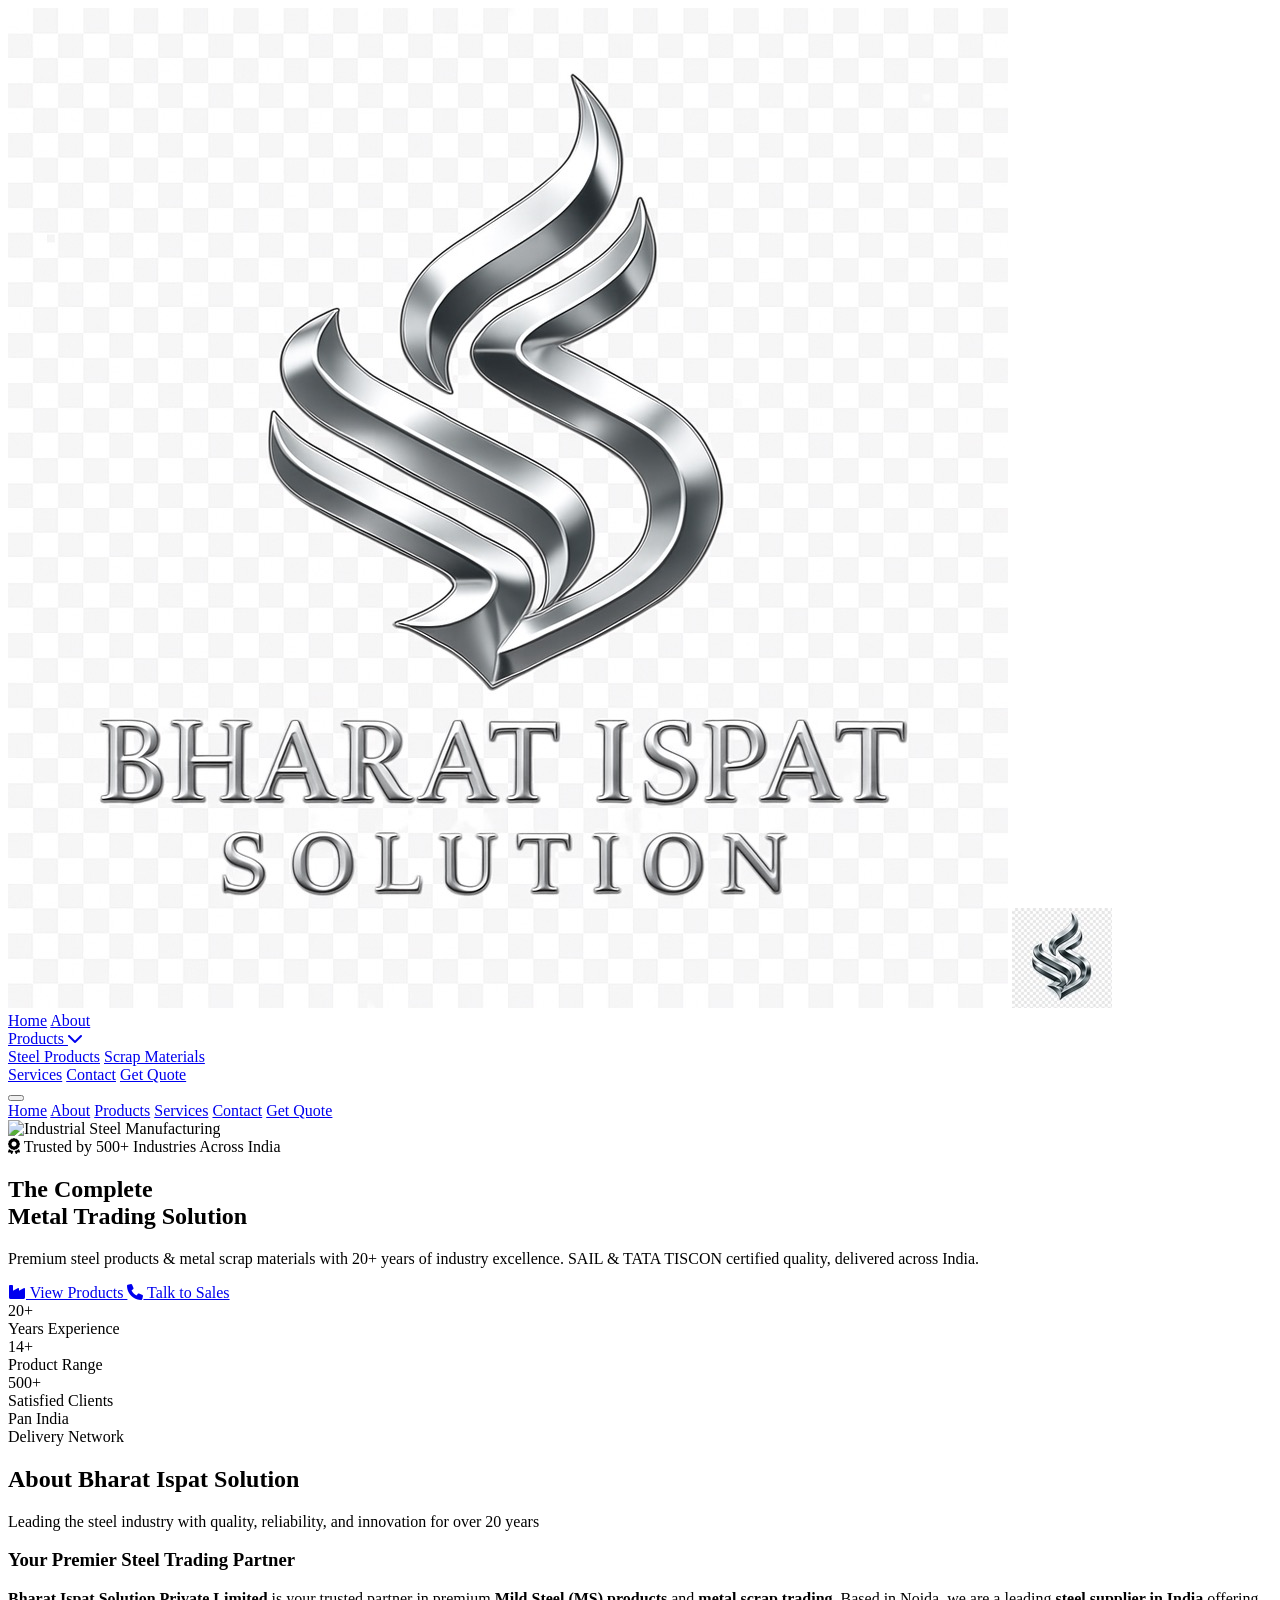
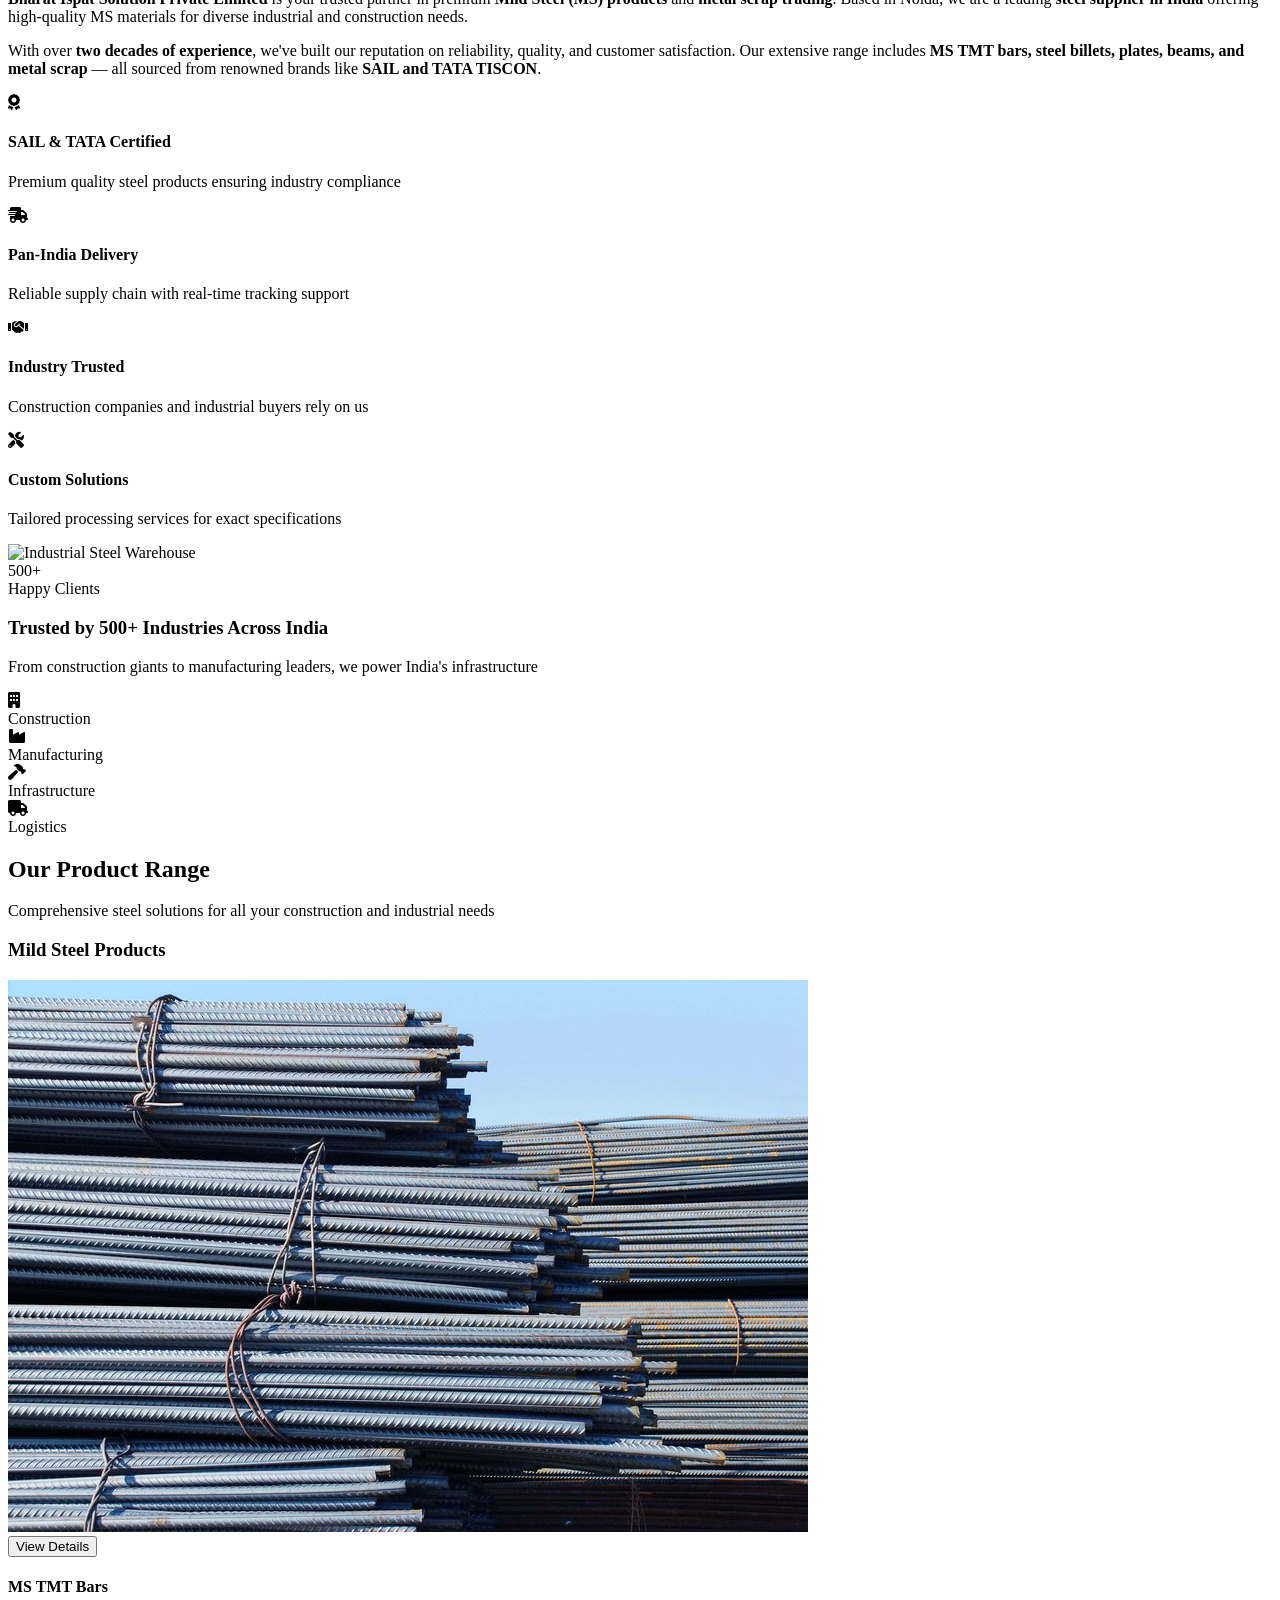
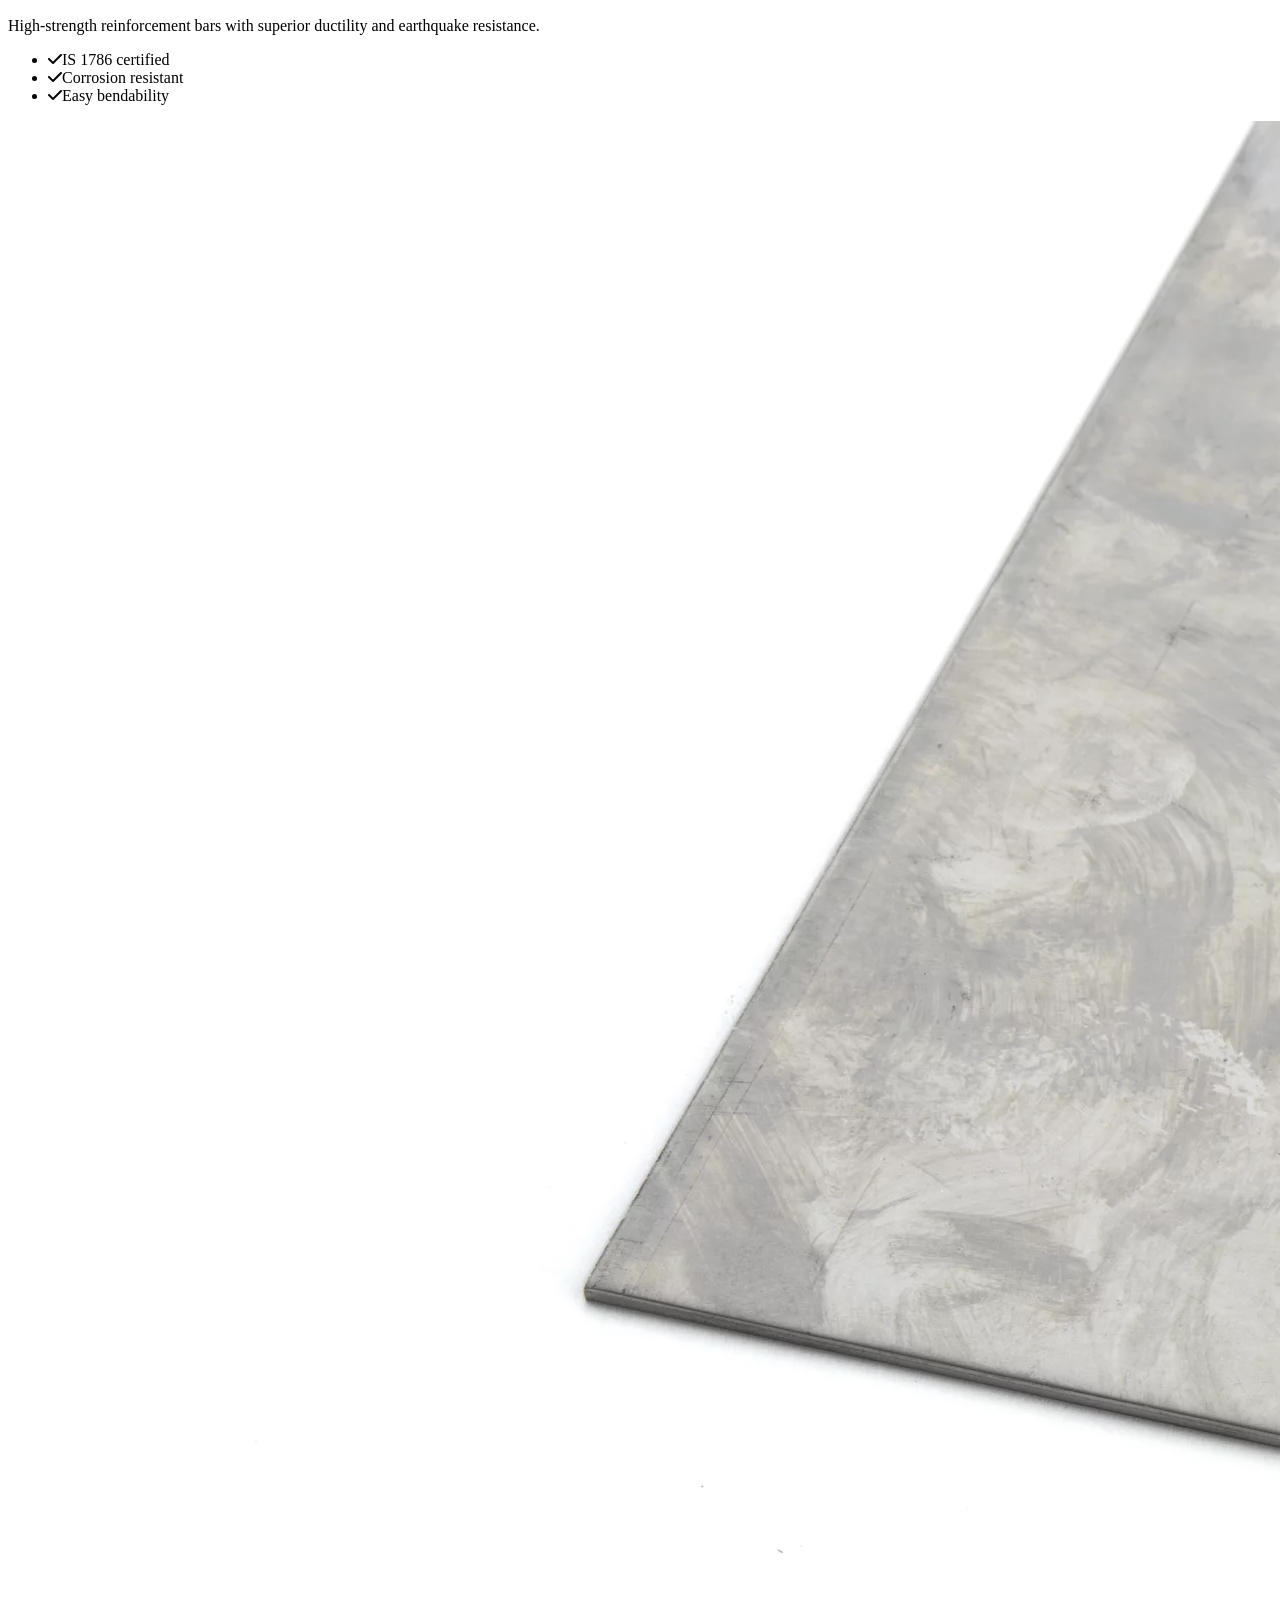
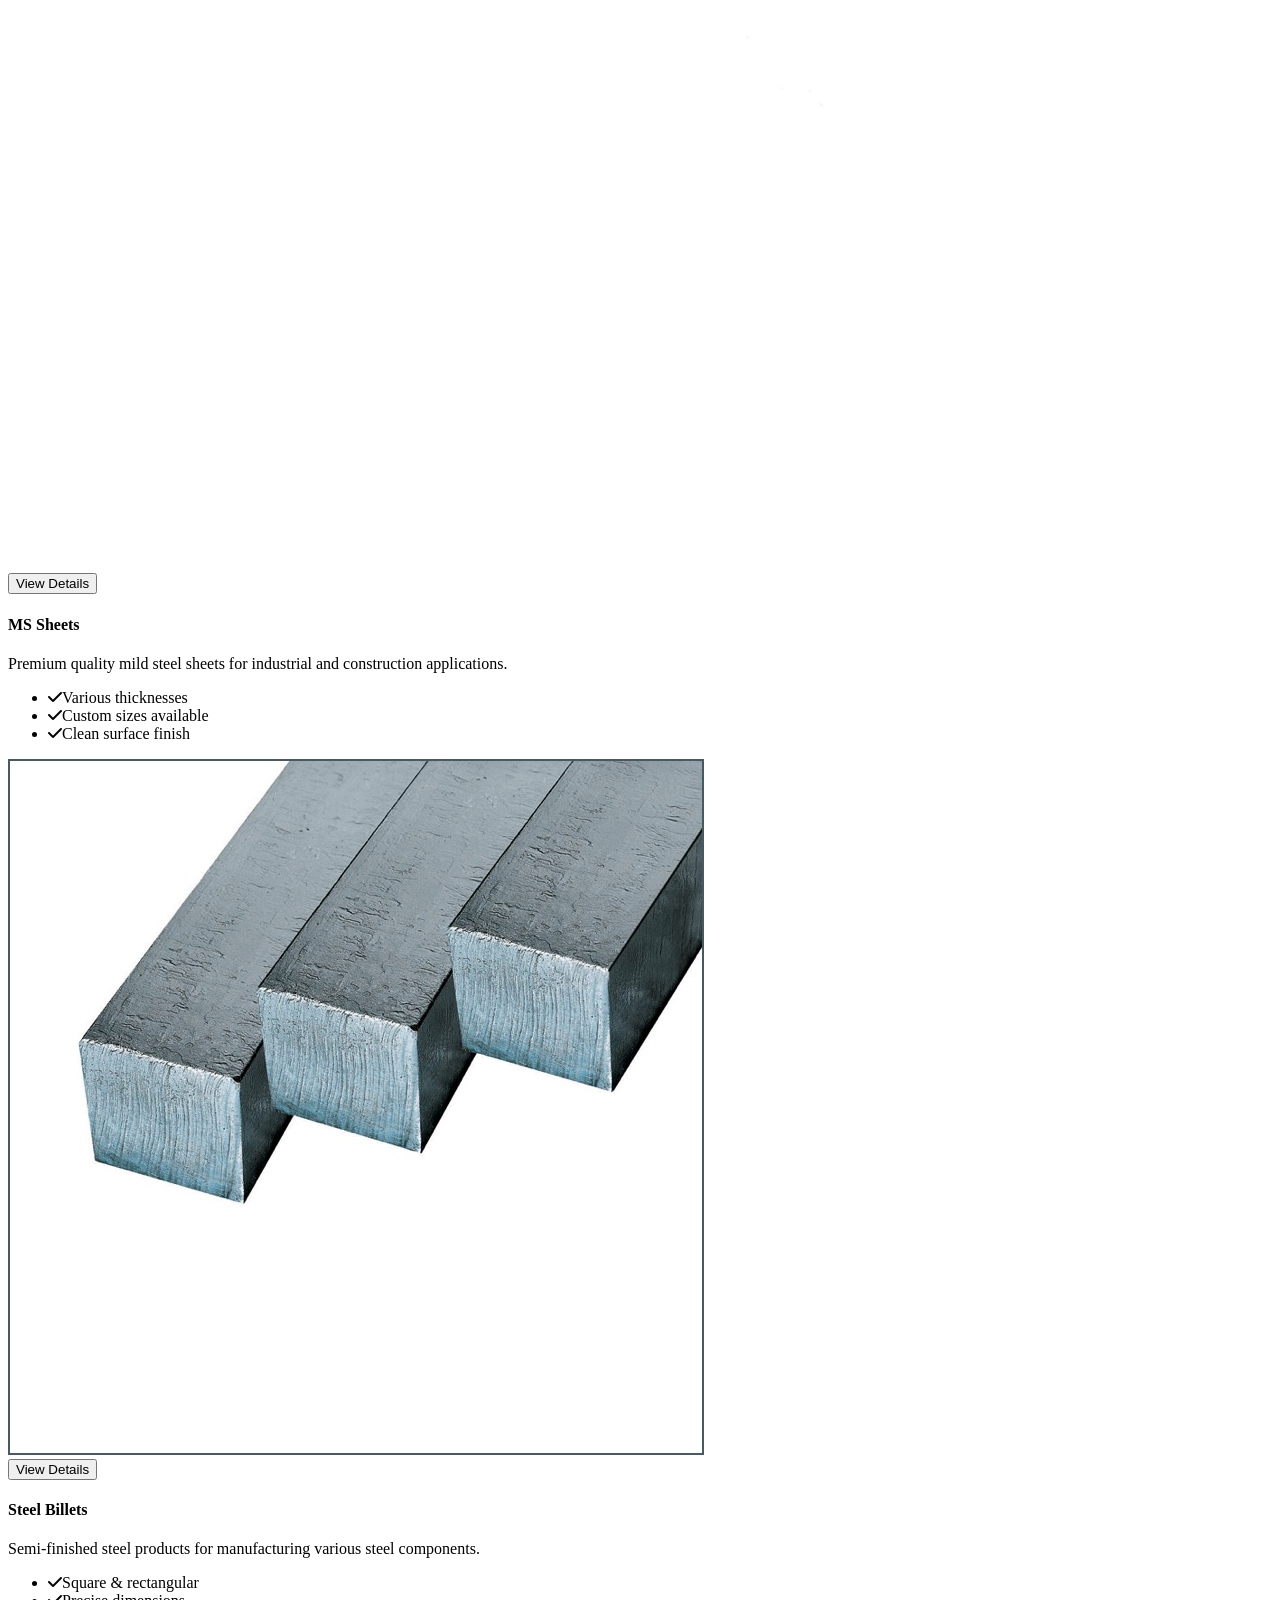
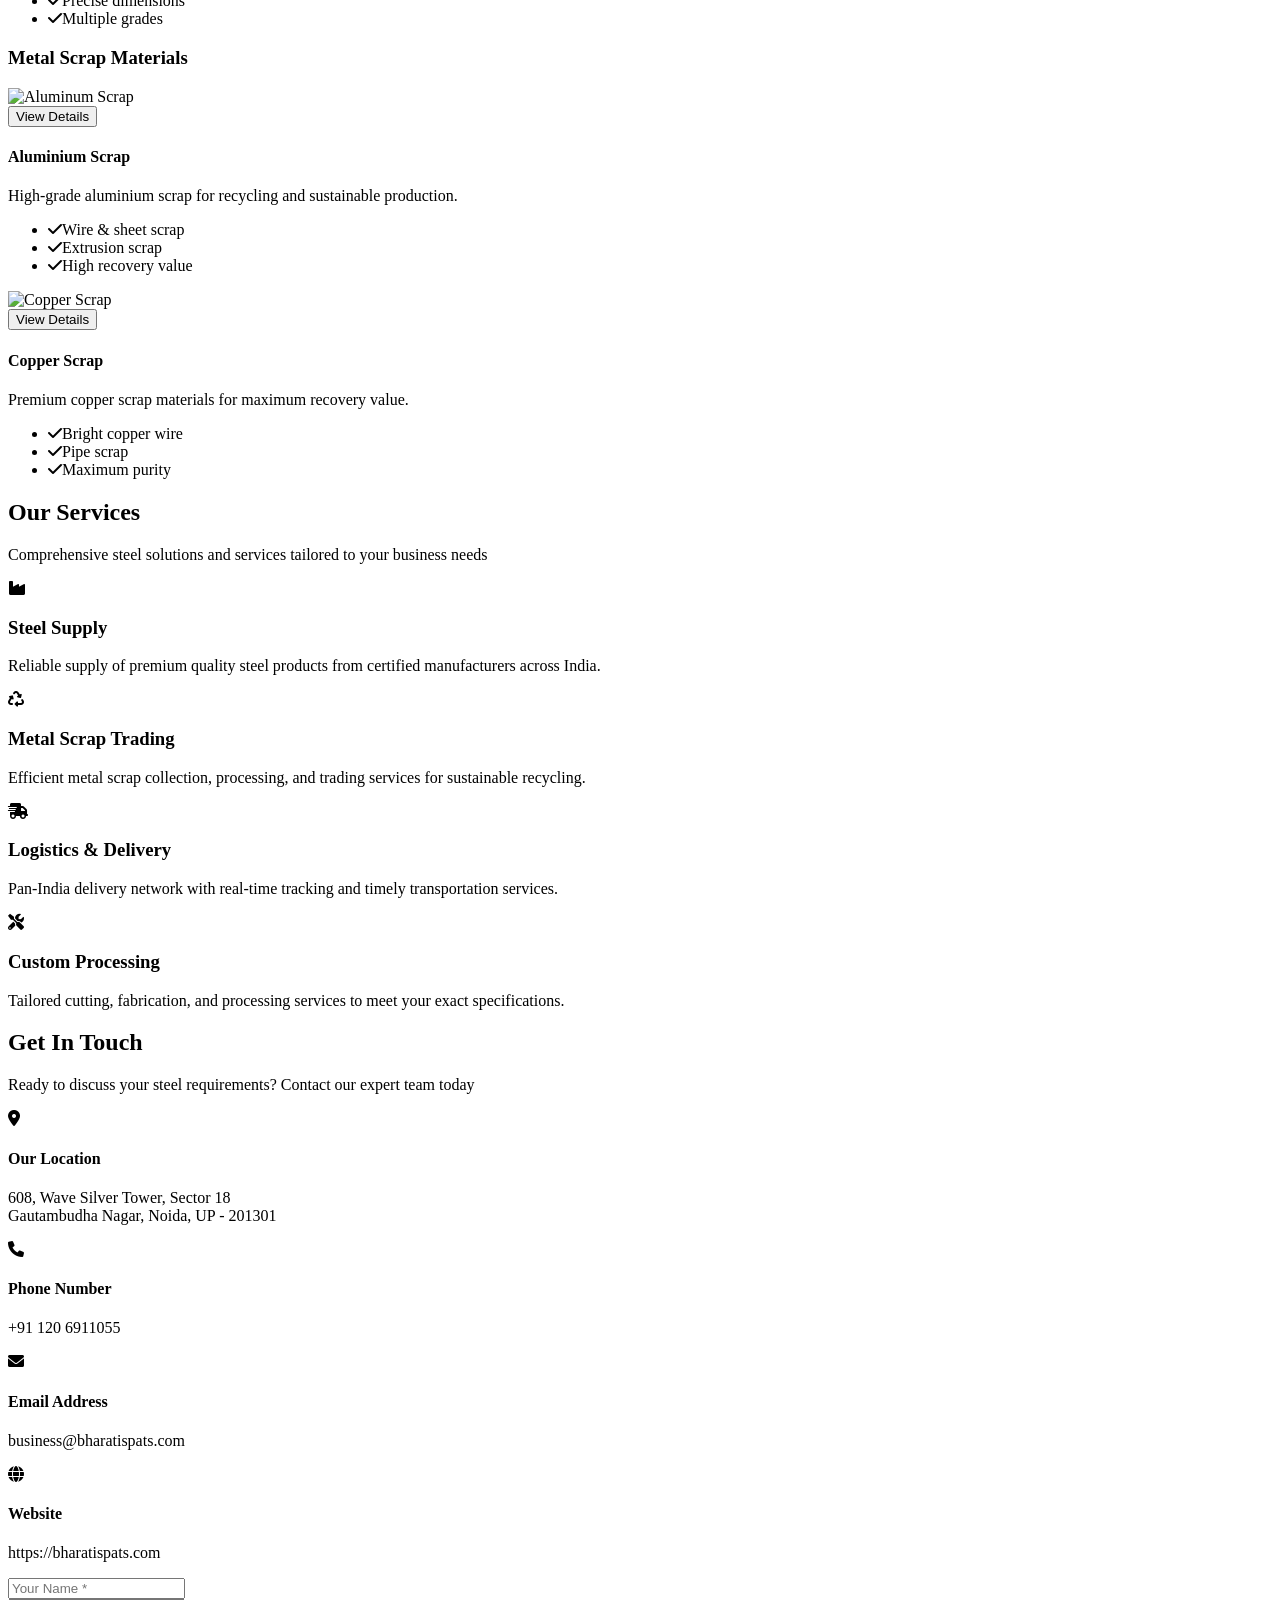
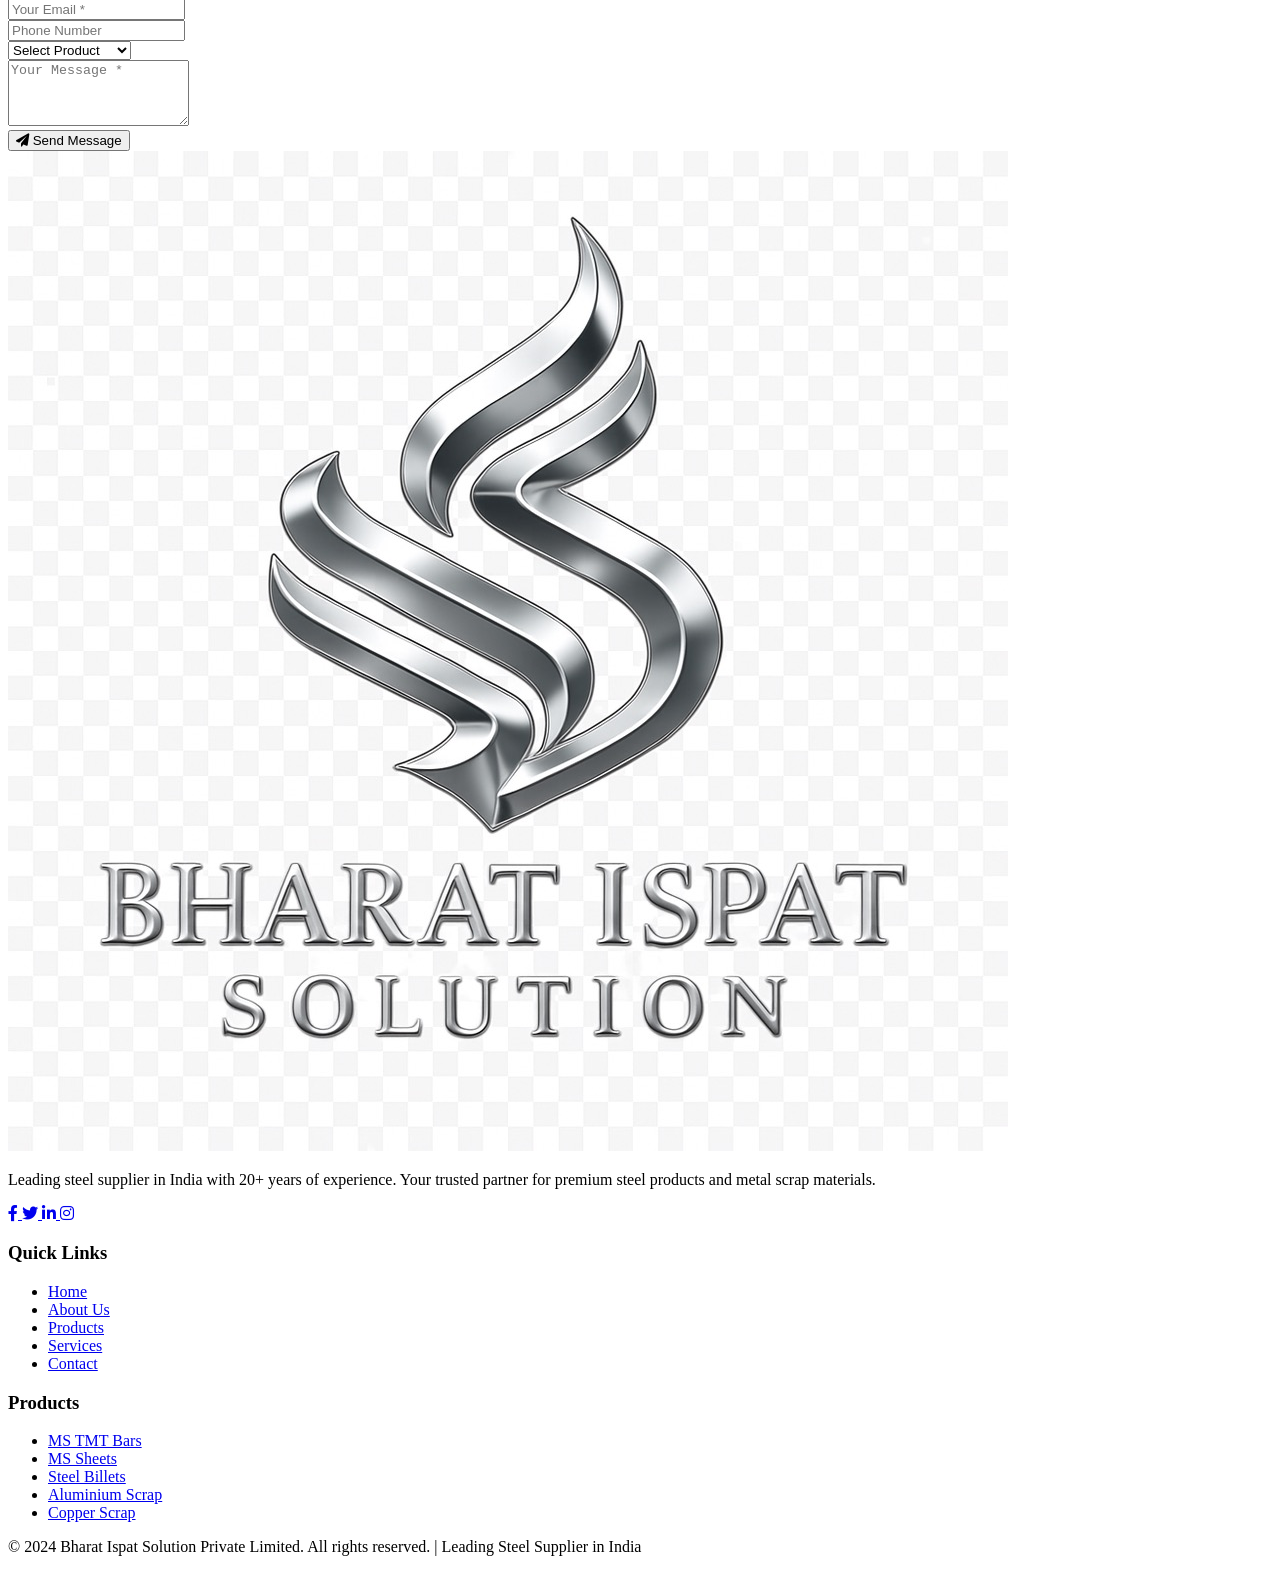
==== index.html @ 9340d1fa "auto-commit for 9eb681d1-05b3-414e-b335-197793b51ef1" ====
<!DOCTYPE html>
<html lang="en">
<head>
    <meta charset="UTF-8">
    <meta name="viewport" content="width=device-width, initial-scale=1.0">
    
    <!-- Primary SEO Meta Tags -->
    <title>Bharat Ispat Solution - Leading Steel Supplier & Scrap Dealer in India | MS TMT Bars, Steel Billets, Aluminium Scrap</title>
    <meta name="title" content="Bharat Ispat Solution - Leading Steel Supplier & Scrap Dealer in India | MS TMT Bars, Steel Billets, Aluminium Scrap">
    <meta name="description" content="Leading steel supplier in India offering MS TMT bars, steel billets, plates, angles, beams, aluminium scrap, copper scrap. 20+ years experience, SAIL & TATA TISCON certified products, pan-India delivery.">
    <meta name="keywords" content="steel supplier India, MS TMT bars, steel billets, steel plates, steel angles, steel beams, MS sheets, MS wire, MS channel, rail steel, MS ingots, MS slabs, aluminium scrap, copper scrap, steel manufacturer, mild steel products, construction steel, industrial steel, steel trading, metal scrap dealer, SAIL steel, TATA TISCON, steel supplier Noida, steel supplier Delhi NCR, steel distributor India">
    <meta name="robots" content="index, follow">
    <meta name="language" content="English">
    <meta name="author" content="Bharat Ispat Solution Private Limited">
    <meta name="revisit-after" content="7 days">
    
    <!-- Open Graph / Facebook -->
    <meta property="og:type" content="website">
    <meta property="og:url" content="https://bharatispats.com/">
    <meta property="og:title" content="Bharat Ispat Solution - Leading Steel Supplier & Scrap Dealer in India">
    <meta property="og:description" content="Leading steel supplier in India offering MS TMT bars, steel billets, plates, angles, beams, aluminium scrap, copper scrap. 20+ years experience, SAIL & TATA TISCON certified products.">
    <meta property="og:image" content="https://bharatispats.com/assets/images/logo-full.jpeg">
    <meta property="og:site_name" content="Bharat Ispat Solution">
    <meta property="og:locale" content="en_IN">
    
    <!-- Twitter -->
    <meta property="twitter:card" content="summary_large_image">
    <meta property="twitter:url" content="https://bharatispats.com/">
    <meta property="twitter:title" content="Bharat Ispat Solution - Leading Steel Supplier & Scrap Dealer in India">
    <meta property="twitter:description" content="Leading steel supplier in India offering MS TMT bars, steel billets, plates, angles, beams, aluminium scrap, copper scrap. 20+ years experience.">
    <meta property="twitter:image" content="https://bharatispats.com/assets/images/logo-full.jpeg">
    
    <!-- Favicon -->
    <link rel="icon" type="image/jpeg" href="assets/images/logo-icon.jpeg">
    <link rel="apple-touch-icon" href="assets/images/logo-icon.jpeg">
    
    <!-- TailwindCSS CDN -->
    <script src="https://cdn.tailwindcss.com"></script>
    <script>
        tailwind.config = {
            theme: {
                extend: {
                    colors: {
                        'steel-blue': '#8B9DC3',
                        'silver-metallic': '#C0C0C0',
                        'slate-gray': '#708090',
                        'deep-blue': '#2C3E50',
                        'copper': '#B87333',
                        'industrial-orange': '#FF6B35'
                    },
                    fontFamily: {
                        'sans': ['Inter', 'system-ui', 'sans-serif'],
                        'heading': ['Poppins', 'system-ui', 'sans-serif']
                    },
                    animation: {
                        'fade-in-up': 'fadeInUp 0.6s ease-out',
                        'slide-in-right': 'slideInRight 0.6s ease-out',
                        'bounce-gentle': 'bounceGentle 2s infinite',
                    },
                    keyframes: {
                        fadeInUp: {
                            '0%': { opacity: '0', transform: 'translateY(30px)' },
                            '100%': { opacity: '1', transform: 'translateY(0)' }
                        },
                        slideInRight: {
                            '0%': { opacity: '0', transform: 'translateX(30px)' },
                            '100%': { opacity: '1', transform: 'translateX(0)' }
                        },
                        bounceGentle: {
                            '0%, 100%': { transform: 'translateY(0)' },
                            '50%': { transform: 'translateY(-10px)' }
                        }
                    }
                }
            }
        }
    </script>
    
    <!-- Google Fonts -->
    <link href="https://fonts.googleapis.com/css2?family=Inter:wght@300;400;500;600;700&family=Poppins:wght@400;500;600;700;800&display=swap" rel="stylesheet">
    <link rel="stylesheet" href="https://cdnjs.cloudflare.com/ajax/libs/font-awesome/6.0.0/css/all.min.css">
</head>
<body class="font-sans antialiased bg-white">
    <!-- Navigation -->
    <nav class="fixed top-0 w-full bg-white/95 backdrop-blur-md z-50 shadow-lg border-b border-gray-100">
        <div class="max-w-7xl mx-auto px-4 sm:px-6 lg:px-8">
            <div class="flex justify-between items-center h-20">
                <!-- Logo -->
                <div class="flex items-center space-x-3">
                    <img src="assets/images/logo-full.jpeg" alt="Bharat Ispat Solution" class="h-12 w-auto hidden sm:block">
                    <img src="assets/images/logo-icon.jpeg" alt="BIS" class="h-10 w-auto sm:hidden">
                </div>
                
                <!-- Desktop Navigation -->
                <div class="hidden md:flex items-center space-x-8">
                    <a href="#home" class="text-deep-blue hover:text-steel-blue transition-colors duration-300 font-medium">Home</a>
                    <a href="#about" class="text-deep-blue hover:text-steel-blue transition-colors duration-300 font-medium">About</a>
                    <div class="relative group">
                        <a href="#products" class="text-deep-blue hover:text-steel-blue transition-colors duration-300 font-medium flex items-center">
                            Products <i class="fas fa-chevron-down ml-1 text-xs"></i>
                        </a>
                        <div class="absolute top-full left-0 mt-2 w-48 bg-white rounded-lg shadow-xl opacity-0 invisible group-hover:opacity-100 group-hover:visible transition-all duration-300 border border-gray-100">
                            <a href="#steel-products" class="block px-4 py-3 text-sm text-gray-700 hover:bg-gray-50 hover:text-steel-blue transition-colors">Steel Products</a>
                            <a href="#scrap-materials" class="block px-4 py-3 text-sm text-gray-700 hover:bg-gray-50 hover:text-steel-blue transition-colors">Scrap Materials</a>
                        </div>
                    </div>
                    <a href="#services" class="text-deep-blue hover:text-steel-blue transition-colors duration-300 font-medium">Services</a>
                    <a href="#contact" class="text-deep-blue hover:text-steel-blue transition-colors duration-300 font-medium">Contact</a>
                    <a href="#contact" class="bg-gradient-to-r from-steel-blue to-slate-gray text-white px-6 py-2 rounded-full hover:shadow-lg transform hover:-translate-y-0.5 transition-all duration-300 font-medium">
                        Get Quote
                    </a>
                </div>
                
                <!-- Mobile menu button -->
                <button id="mobile-menu-btn" class="md:hidden flex flex-col space-y-1 p-2">
                    <span class="block w-6 h-0.5 bg-deep-blue transition-all duration-300"></span>
                    <span class="block w-6 h-0.5 bg-deep-blue transition-all duration-300"></span>
                    <span class="block w-6 h-0.5 bg-deep-blue transition-all duration-300"></span>
                </button>
            </div>
        </div>
        
        <!-- Mobile Navigation -->
        <div id="mobile-menu" class="md:hidden bg-white border-t border-gray-100 hidden">
            <div class="px-4 py-6 space-y-4">
                <a href="#home" class="block text-deep-blue hover:text-steel-blue transition-colors font-medium">Home</a>
                <a href="#about" class="block text-deep-blue hover:text-steel-blue transition-colors font-medium">About</a>
                <a href="#products" class="block text-deep-blue hover:text-steel-blue transition-colors font-medium">Products</a>
                <a href="#services" class="block text-deep-blue hover:text-steel-blue transition-colors font-medium">Services</a>
                <a href="#contact" class="block text-deep-blue hover:text-steel-blue transition-colors font-medium">Contact</a>
                <a href="#contact" class="block bg-gradient-to-r from-steel-blue to-slate-gray text-white px-6 py-3 rounded-full text-center font-medium">
                    Get Quote
                </a>
            </div>
        </div>
    </nav>

    <!-- Hero Section -->
    <section id="home" class="relative min-h-screen flex items-center justify-center overflow-hidden">
        <!-- Background Image with Overlay -->
        <div class="absolute inset-0 z-0">
            <img src="https://images.unsplash.com/photo-1711773946799-f40c9e18717d" alt="Industrial Steel Manufacturing" class="w-full h-full object-cover">
            <div class="absolute inset-0 bg-gradient-to-r from-deep-blue/80 via-steel-blue/70 to-slate-gray/60"></div>
        </div>
        
        <!-- Content -->
        <div class="relative z-10 max-w-7xl mx-auto px-4 sm:px-6 lg:px-8 text-center text-white">
            <div class="animate-fade-in-up">
                <!-- Trust Badge -->
                <div class="inline-flex items-center bg-white/10 backdrop-blur-md rounded-full px-6 py-2 mb-8 border border-white/20">
                    <i class="fas fa-award text-industrial-orange mr-2"></i>
                    <span class="text-sm font-medium">Trusted by 500+ Industries Across India</span>
                </div>
                
                <h1 class="text-4xl md:text-6xl lg:text-7xl font-heading font-bold mb-6 leading-tight">
                    The Complete<br>
                    <span class="bg-gradient-to-r from-silver-metallic to-white bg-clip-text text-transparent">
                        Metal Trading Solution
                    </span>
                </h1>
                
                <p class="text-xl md:text-2xl mb-12 max-w-3xl mx-auto font-light leading-relaxed">
                    Premium steel products & metal scrap materials with 20+ years of industry excellence. 
                    SAIL & TATA TISCON certified quality, delivered across India.
                </p>
                
                <!-- CTA Buttons -->
                <div class="flex flex-col sm:flex-row gap-4 justify-center items-center mb-16">
                    <a href="#products" class="bg-gradient-to-r from-industrial-orange to-copper text-white px-8 py-4 rounded-full font-semibold text-lg hover:shadow-2xl transform hover:-translate-y-1 transition-all duration-300 flex items-center">
                        <i class="fas fa-industry mr-2"></i>
                        View Products
                    </a>
                    <a href="#contact" class="bg-white/10 backdrop-blur-md border-2 border-white/30 text-white px-8 py-4 rounded-full font-semibold text-lg hover:bg-white/20 transition-all duration-300 flex items-center">
                        <i class="fas fa-phone mr-2"></i>
                        Talk to Sales
                    </a>
                </div>
                
                <!-- Stats -->
                <div class="grid grid-cols-2 md:grid-cols-4 gap-8 max-w-4xl mx-auto">
                    <div class="text-center animate-slide-in-right" style="animation-delay: 0.2s">
                        <div class="text-3xl md:text-4xl font-bold text-industrial-orange mb-2">20+</div>
                        <div class="text-sm md:text-base opacity-90">Years Experience</div>
                    </div>
                    <div class="text-center animate-slide-in-right" style="animation-delay: 0.4s">
                        <div class="text-3xl md:text-4xl font-bold text-industrial-orange mb-2">14+</div>
                        <div class="text-sm md:text-base opacity-90">Product Range</div>
                    </div>
                    <div class="text-center animate-slide-in-right" style="animation-delay: 0.6s">
                        <div class="text-3xl md:text-4xl font-bold text-industrial-orange mb-2">500+</div>
                        <div class="text-sm md:text-base opacity-90">Satisfied Clients</div>
                    </div>
                    <div class="text-center animate-slide-in-right" style="animation-delay: 0.8s">
                        <div class="text-3xl md:text-4xl font-bold text-industrial-orange mb-2">Pan India</div>
                        <div class="text-sm md:text-base opacity-90">Delivery Network</div>
                    </div>
                </div>
            </div>
        </div>
        
        <!-- Scroll Indicator -->
        <div class="absolute bottom-8 left-1/2 transform -translate-x-1/2 animate-bounce-gentle">
            <div class="w-6 h-10 border-2 border-white/50 rounded-full flex justify-center">
                <div class="w-1 h-3 bg-white/70 rounded-full mt-2 animate-pulse"></div>
            </div>
        </div>
    </section>

    <!-- About Section -->
    <section id="about" class="py-20 bg-gradient-to-br from-gray-50 to-gray-100">
        <div class="max-w-7xl mx-auto px-4 sm:px-6 lg:px-8">
            <div class="text-center mb-16">
                <h2 class="text-4xl md:text-5xl font-heading font-bold text-deep-blue mb-6">
                    About Bharat Ispat Solution
                </h2>
                <p class="text-xl text-gray-600 max-w-3xl mx-auto">
                    Leading the steel industry with quality, reliability, and innovation for over 20 years
                </p>
            </div>
            
            <div class="grid lg:grid-cols-2 gap-12 items-center">
                <div class="space-y-6">
                    <h3 class="text-2xl md:text-3xl font-heading font-semibold text-deep-blue">
                        Your Premier Steel Trading Partner
                    </h3>
                    
                    <p class="text-gray-700 leading-relaxed">
                        <strong>Bharat Ispat Solution Private Limited</strong> is your trusted partner in premium 
                        <strong>Mild Steel (MS) products</strong> and <strong>metal scrap trading</strong>. 
                        Based in Noida, we are a leading <strong>steel supplier in India</strong> offering 
                        high-quality MS materials for diverse industrial and construction needs.
                    </p>
                    
                    <p class="text-gray-700 leading-relaxed">
                        With over <strong>two decades of experience</strong>, we've built our reputation on 
                        reliability, quality, and customer satisfaction. Our extensive range includes 
                        <strong>MS TMT bars, steel billets, plates, beams, and metal scrap</strong> — 
                        all sourced from renowned brands like <strong>SAIL and TATA TISCON</strong>.
                    </p>
                    
                    <!-- Features Grid -->
                    <div class="grid sm:grid-cols-2 gap-6 mt-8">
                        <div class="flex items-start space-x-3">
                            <div class="flex-shrink-0 w-12 h-12 bg-gradient-to-r from-steel-blue to-slate-gray rounded-lg flex items-center justify-center">
                                <i class="fas fa-award text-white text-lg"></i>
                            </div>
                            <div>
                                <h4 class="font-semibold text-deep-blue mb-1">SAIL & TATA Certified</h4>
                                <p class="text-sm text-gray-600">Premium quality steel products ensuring industry compliance</p>
                            </div>
                        </div>
                        
                        <div class="flex items-start space-x-3">
                            <div class="flex-shrink-0 w-12 h-12 bg-gradient-to-r from-industrial-orange to-copper rounded-lg flex items-center justify-center">
                                <i class="fas fa-shipping-fast text-white text-lg"></i>
                            </div>
                            <div>
                                <h4 class="font-semibold text-deep-blue mb-1">Pan-India Delivery</h4>
                                <p class="text-sm text-gray-600">Reliable supply chain with real-time tracking support</p>
                            </div>
                        </div>
                        
                        <div class="flex items-start space-x-3">
                            <div class="flex-shrink-0 w-12 h-12 bg-gradient-to-r from-steel-blue to-slate-gray rounded-lg flex items-center justify-center">
                                <i class="fas fa-handshake text-white text-lg"></i>
                            </div>
                            <div>
                                <h4 class="font-semibold text-deep-blue mb-1">Industry Trusted</h4>
                                <p class="text-sm text-gray-600">Construction companies and industrial buyers rely on us</p>
                            </div>
                        </div>
                        
                        <div class="flex items-start space-x-3">
                            <div class="flex-shrink-0 w-12 h-12 bg-gradient-to-r from-industrial-orange to-copper rounded-lg flex items-center justify-center">
                                <i class="fas fa-tools text-white text-lg"></i>
                            </div>
                            <div>
                                <h4 class="font-semibold text-deep-blue mb-1">Custom Solutions</h4>
                                <p class="text-sm text-gray-600">Tailored processing services for exact specifications</p>
                            </div>
                        </div>
                    </div>
                </div>
                
                <!-- Image -->
                <div class="relative">
                    <img src="https://images.unsplash.com/photo-1572505006974-e844e3a0ec86" 
                         alt="Industrial Steel Warehouse" 
                         class="rounded-2xl shadow-2xl w-full h-96 object-cover">
                    <div class="absolute -bottom-6 -right-6 bg-gradient-to-r from-industrial-orange to-copper p-6 rounded-2xl text-white">
                        <div class="text-2xl font-bold">500+</div>
                        <div class="text-sm">Happy Clients</div>
                    </div>
                </div>
            </div>
        </div>
    </section>

    <!-- Trust Strip -->
    <section class="py-12 bg-gradient-to-r from-deep-blue to-steel-blue">
        <div class="max-w-7xl mx-auto px-4 sm:px-6 lg:px-8">
            <div class="text-center text-white">
                <h3 class="text-2xl md:text-3xl font-heading font-semibold mb-4">
                    Trusted by 500+ Industries Across India
                </h3>
                <p class="text-lg opacity-90 mb-8">
                    From construction giants to manufacturing leaders, we power India's infrastructure
                </p>
                <div class="flex flex-wrap justify-center items-center gap-8 opacity-80">
                    <div class="text-center">
                        <i class="fas fa-building text-3xl mb-2"></i>
                        <div class="text-sm">Construction</div>
                    </div>
                    <div class="text-center">
                        <i class="fas fa-industry text-3xl mb-2"></i>
                        <div class="text-sm">Manufacturing</div>
                    </div>
                    <div class="text-center">
                        <i class="fas fa-hammer text-3xl mb-2"></i>
                        <div class="text-sm">Infrastructure</div>
                    </div>
                    <div class="text-center">
                        <i class="fas fa-truck text-3xl mb-2"></i>
                        <div class="text-sm">Logistics</div>
                    </div>
                </div>
            </div>
        </div>
    </section>

    <!-- Products Section -->
    <section id="products" class="py-20 bg-white">
        <div class="max-w-7xl mx-auto px-4 sm:px-6 lg:px-8">
            <div class="text-center mb-16">
                <h2 class="text-4xl md:text-5xl font-heading font-bold text-deep-blue mb-6">
                    Our Product Range
                </h2>
                <p class="text-xl text-gray-600 max-w-3xl mx-auto">
                    Comprehensive steel solutions for all your construction and industrial needs
                </p>
            </div>
            
            <!-- Steel Products -->
            <div id="steel-products" class="mb-16">
                <h3 class="text-3xl font-heading font-semibold text-center text-steel-blue mb-12">
                    Mild Steel Products
                </h3>
                
                <div class="grid md:grid-cols-2 lg:grid-cols-3 gap-8">
                    <!-- TMT Bars -->
                    <div class="group bg-white rounded-2xl shadow-lg hover:shadow-2xl transition-all duration-300 overflow-hidden border border-gray-100">
                        <div class="relative h-48 overflow-hidden">
                            <img src="assets/images/tmt-bars.jpeg" alt="MS TMT Bars" class="w-full h-full object-cover group-hover:scale-110 transition-transform duration-300">
                            <div class="absolute inset-0 bg-gradient-to-t from-black/50 to-transparent opacity-0 group-hover:opacity-100 transition-opacity duration-300"></div>
                            <button class="absolute bottom-4 left-1/2 transform -translate-x-1/2 bg-industrial-orange text-white px-6 py-2 rounded-full opacity-0 group-hover:opacity-100 transition-all duration-300 hover:bg-copper">
                                View Details
                            </button>
                        </div>
                        <div class="p-6">
                            <h4 class="text-xl font-semibold text-deep-blue mb-3">MS TMT Bars</h4>
                            <p class="text-gray-600 mb-4">High-strength reinforcement bars with superior ductility and earthquake resistance.</p>
                            <ul class="space-y-2 text-sm text-gray-600">
                                <li class="flex items-center"><i class="fas fa-check text-industrial-orange mr-2"></i>IS 1786 certified</li>
                                <li class="flex items-center"><i class="fas fa-check text-industrial-orange mr-2"></i>Corrosion resistant</li>
                                <li class="flex items-center"><i class="fas fa-check text-industrial-orange mr-2"></i>Easy bendability</li>
                            </ul>
                        </div>
                    </div>
                    
                    <!-- MS Sheets -->
                    <div class="group bg-white rounded-2xl shadow-lg hover:shadow-2xl transition-all duration-300 overflow-hidden border border-gray-100">
                        <div class="relative h-48 overflow-hidden">
                            <img src="assets/images/ms-sheet.webp" alt="MS Sheets" class="w-full h-full object-cover group-hover:scale-110 transition-transform duration-300">
                            <div class="absolute inset-0 bg-gradient-to-t from-black/50 to-transparent opacity-0 group-hover:opacity-100 transition-opacity duration-300"></div>
                            <button class="absolute bottom-4 left-1/2 transform -translate-x-1/2 bg-industrial-orange text-white px-6 py-2 rounded-full opacity-0 group-hover:opacity-100 transition-all duration-300 hover:bg-copper">
                                View Details
                            </button>
                        </div>
                        <div class="p-6">
                            <h4 class="text-xl font-semibold text-deep-blue mb-3">MS Sheets</h4>
                            <p class="text-gray-600 mb-4">Premium quality mild steel sheets for industrial and construction applications.</p>
                            <ul class="space-y-2 text-sm text-gray-600">
                                <li class="flex items-center"><i class="fas fa-check text-industrial-orange mr-2"></i>Various thicknesses</li>
                                <li class="flex items-center"><i class="fas fa-check text-industrial-orange mr-2"></i>Custom sizes available</li>
                                <li class="flex items-center"><i class="fas fa-check text-industrial-orange mr-2"></i>Clean surface finish</li>
                            </ul>
                        </div>
                    </div>
                    
                    <!-- Steel Billets -->
                    <div class="group bg-white rounded-2xl shadow-lg hover:shadow-2xl transition-all duration-300 overflow-hidden border border-gray-100">
                        <div class="relative h-48 overflow-hidden">
                            <img src="assets/images/steel-billet.jpg" alt="Steel Billets" class="w-full h-full object-cover group-hover:scale-110 transition-transform duration-300">
                            <div class="absolute inset-0 bg-gradient-to-t from-black/50 to-transparent opacity-0 group-hover:opacity-100 transition-opacity duration-300"></div>
                            <button class="absolute bottom-4 left-1/2 transform -translate-x-1/2 bg-industrial-orange text-white px-6 py-2 rounded-full opacity-0 group-hover:opacity-100 transition-all duration-300 hover:bg-copper">
                                View Details
                            </button>
                        </div>
                        <div class="p-6">
                            <h4 class="text-xl font-semibold text-deep-blue mb-3">Steel Billets</h4>
                            <p class="text-gray-600 mb-4">Semi-finished steel products for manufacturing various steel components.</p>
                            <ul class="space-y-2 text-sm text-gray-600">
                                <li class="flex items-center"><i class="fas fa-check text-industrial-orange mr-2"></i>Square & rectangular</li>
                                <li class="flex items-center"><i class="fas fa-check text-industrial-orange mr-2"></i>Precise dimensions</li>
                                <li class="flex items-center"><i class="fas fa-check text-industrial-orange mr-2"></i>Multiple grades</li>
                            </ul>
                        </div>
                    </div>
                </div>
            </div>
            
            <!-- Scrap Materials -->
            <div id="scrap-materials" class="mb-16">
                <h3 class="text-3xl font-heading font-semibold text-center text-steel-blue mb-12">
                    Metal Scrap Materials
                </h3>
                
                <div class="grid md:grid-cols-2 gap-8 max-w-4xl mx-auto">
                    <!-- Aluminum Scrap -->
                    <div class="group bg-white rounded-2xl shadow-lg hover:shadow-2xl transition-all duration-300 overflow-hidden border border-gray-100">
                        <div class="relative h-64 overflow-hidden">
                            <img src="assets/images/aluminum-scrap.jpg" alt="Aluminum Scrap" class="w-full h-full object-contain bg-gray-50 group-hover:scale-105 transition-transform duration-300">
                            <div class="absolute inset-0 bg-gradient-to-t from-black/50 to-transparent opacity-0 group-hover:opacity-100 transition-opacity duration-300"></div>
                            <button class="absolute bottom-4 left-1/2 transform -translate-x-1/2 bg-industrial-orange text-white px-6 py-2 rounded-full opacity-0 group-hover:opacity-100 transition-all duration-300 hover:bg-copper">
                                View Details
                            </button>
                        </div>
                        <div class="p-6">
                            <h4 class="text-xl font-semibold text-deep-blue mb-3">Aluminium Scrap</h4>
                            <p class="text-gray-600 mb-4">High-grade aluminium scrap for recycling and sustainable production.</p>
                            <ul class="space-y-2 text-sm text-gray-600">
                                <li class="flex items-center"><i class="fas fa-check text-industrial-orange mr-2"></i>Wire & sheet scrap</li>
                                <li class="flex items-center"><i class="fas fa-check text-industrial-orange mr-2"></i>Extrusion scrap</li>
                                <li class="flex items-center"><i class="fas fa-check text-industrial-orange mr-2"></i>High recovery value</li>
                            </ul>
                        </div>
                    </div>
                    
                    <!-- Copper Scrap -->
                    <div class="group bg-white rounded-2xl shadow-lg hover:shadow-2xl transition-all duration-300 overflow-hidden border border-gray-100">
                        <div class="relative h-48 overflow-hidden">
                            <img src="assets/images/copper-scrap.jpg" alt="Copper Scrap" class="w-full h-full object-cover group-hover:scale-110 transition-transform duration-300">
                            <div class="absolute inset-0 bg-gradient-to-t from-black/50 to-transparent opacity-0 group-hover:opacity-100 transition-opacity duration-300"></div>
                            <button class="absolute bottom-4 left-1/2 transform -translate-x-1/2 bg-industrial-orange text-white px-6 py-2 rounded-full opacity-0 group-hover:opacity-100 transition-all duration-300 hover:bg-copper">
                                View Details
                            </button>
                        </div>
                        <div class="p-6">
                            <h4 class="text-xl font-semibold text-deep-blue mb-3">Copper Scrap</h4>
                            <p class="text-gray-600 mb-4">Premium copper scrap materials for maximum recovery value.</p>
                            <ul class="space-y-2 text-sm text-gray-600">
                                <li class="flex items-center"><i class="fas fa-check text-industrial-orange mr-2"></i>Bright copper wire</li>
                                <li class="flex items-center"><i class="fas fa-check text-industrial-orange mr-2"></i>Pipe scrap</li>
                                <li class="flex items-center"><i class="fas fa-check text-industrial-orange mr-2"></i>Maximum purity</li>
                            </ul>
                        </div>
                    </div>
                </div>
            </div>
        </div>
    </section>

    <!-- Services Section -->
    <section id="services" class="py-20 bg-gradient-to-br from-gray-50 to-gray-100">
        <div class="max-w-7xl mx-auto px-4 sm:px-6 lg:px-8">
            <div class="text-center mb-16">
                <h2 class="text-4xl md:text-5xl font-heading font-bold text-deep-blue mb-6">
                    Our Services
                </h2>
                <p class="text-xl text-gray-600 max-w-3xl mx-auto">
                    Comprehensive steel solutions and services tailored to your business needs
                </p>
            </div>
            
            <div class="grid md:grid-cols-2 lg:grid-cols-4 gap-8">
                <!-- Steel Supply -->
                <div class="bg-white rounded-2xl p-8 shadow-lg hover:shadow-2xl transition-all duration-300 text-center group">
                    <div class="w-20 h-20 bg-gradient-to-r from-steel-blue to-slate-gray rounded-2xl flex items-center justify-center mx-auto mb-6 group-hover:scale-110 transition-transform duration-300">
                        <i class="fas fa-industry text-white text-2xl"></i>
                    </div>
                    <h3 class="text-xl font-semibold text-deep-blue mb-4">Steel Supply</h3>
                    <p class="text-gray-600">Reliable supply of premium quality steel products from certified manufacturers across India.</p>
                </div>
                
                <!-- Metal Scrap -->
                <div class="bg-white rounded-2xl p-8 shadow-lg hover:shadow-2xl transition-all duration-300 text-center group">
                    <div class="w-20 h-20 bg-gradient-to-r from-industrial-orange to-copper rounded-2xl flex items-center justify-center mx-auto mb-6 group-hover:scale-110 transition-transform duration-300">
                        <i class="fas fa-recycle text-white text-2xl"></i>
                    </div>
                    <h3 class="text-xl font-semibold text-deep-blue mb-4">Metal Scrap Trading</h3>
                    <p class="text-gray-600">Efficient metal scrap collection, processing, and trading services for sustainable recycling.</p>
                </div>
                
                <!-- Logistics -->
                <div class="bg-white rounded-2xl p-8 shadow-lg hover:shadow-2xl transition-all duration-300 text-center group">
                    <div class="w-20 h-20 bg-gradient-to-r from-steel-blue to-slate-gray rounded-2xl flex items-center justify-center mx-auto mb-6 group-hover:scale-110 transition-transform duration-300">
                        <i class="fas fa-shipping-fast text-white text-2xl"></i>
                    </div>
                    <h3 class="text-xl font-semibold text-deep-blue mb-4">Logistics & Delivery</h3>
                    <p class="text-gray-600">Pan-India delivery network with real-time tracking and timely transportation services.</p>
                </div>
                
                <!-- Custom Solutions -->
                <div class="bg-white rounded-2xl p-8 shadow-lg hover:shadow-2xl transition-all duration-300 text-center group">
                    <div class="w-20 h-20 bg-gradient-to-r from-industrial-orange to-copper rounded-2xl flex items-center justify-center mx-auto mb-6 group-hover:scale-110 transition-transform duration-300">
                        <i class="fas fa-tools text-white text-2xl"></i>
                    </div>
                    <h3 class="text-xl font-semibold text-deep-blue mb-4">Custom Processing</h3>
                    <p class="text-gray-600">Tailored cutting, fabrication, and processing services to meet your exact specifications.</p>
                </div>
            </div>
        </div>
    </section>

    <!-- Contact Section -->
    <section id="contact" class="py-20 bg-white">
        <div class="max-w-7xl mx-auto px-4 sm:px-6 lg:px-8">
            <div class="text-center mb-16">
                <h2 class="text-4xl md:text-5xl font-heading font-bold text-deep-blue mb-6">
                    Get In Touch
                </h2>
                <p class="text-xl text-gray-600 max-w-3xl mx-auto">
                    Ready to discuss your steel requirements? Contact our expert team today
                </p>
            </div>
            
            <div class="grid lg:grid-cols-2 gap-12">
                <!-- Contact Info -->
                <div class="space-y-8">
                    <div class="flex items-start space-x-4">
                        <div class="flex-shrink-0 w-12 h-12 bg-gradient-to-r from-steel-blue to-slate-gray rounded-lg flex items-center justify-center">
                            <i class="fas fa-map-marker-alt text-white text-lg"></i>
                        </div>
                        <div>
                            <h4 class="font-semibold text-deep-blue mb-2">Our Location</h4>
                            <p class="text-gray-600">608, Wave Silver Tower, Sector 18<br>Gautambudha Nagar, Noida, UP - 201301</p>
                        </div>
                    </div>
                    
                    <div class="flex items-start space-x-4">
                        <div class="flex-shrink-0 w-12 h-12 bg-gradient-to-r from-industrial-orange to-copper rounded-lg flex items-center justify-center">
                            <i class="fas fa-phone text-white text-lg"></i>
                        </div>
                        <div>
                            <h4 class="font-semibold text-deep-blue mb-2">Phone Number</h4>
                            <p class="text-gray-600">+91 120 6911055</p>
                        </div>
                    </div>
                    
                    <div class="flex items-start space-x-4">
                        <div class="flex-shrink-0 w-12 h-12 bg-gradient-to-r from-steel-blue to-slate-gray rounded-lg flex items-center justify-center">
                            <i class="fas fa-envelope text-white text-lg"></i>
                        </div>
                        <div>
                            <h4 class="font-semibold text-deep-blue mb-2">Email Address</h4>
                            <p class="text-gray-600">business@bharatispats.com</p>
                        </div>
                    </div>
                    
                    <div class="flex items-start space-x-4">
                        <div class="flex-shrink-0 w-12 h-12 bg-gradient-to-r from-industrial-orange to-copper rounded-lg flex items-center justify-center">
                            <i class="fas fa-globe text-white text-lg"></i>
                        </div>
                        <div>
                            <h4 class="font-semibold text-deep-blue mb-2">Website</h4>
                            <p class="text-gray-600">https://bharatispats.com</p>
                        </div>
                    </div>
                </div>
                
                <!-- Contact Form -->
                <div class="bg-gradient-to-br from-gray-50 to-gray-100 rounded-2xl p-8">
                    <form id="contactForm" class="space-y-6">
                        <div class="grid md:grid-cols-2 gap-6">
                            <div>
                                <input type="text" name="name" placeholder="Your Name *" required 
                                       class="w-full px-4 py-3 rounded-lg border border-gray-200 focus:border-steel-blue focus:outline-none transition-colors">
                            </div>
                            <div>
                                <input type="email" name="email" placeholder="Your Email *" required 
                                       class="w-full px-4 py-3 rounded-lg border border-gray-200 focus:border-steel-blue focus:outline-none transition-colors">
                            </div>
                        </div>
                        
                        <div class="grid md:grid-cols-2 gap-6">
                            <div>
                                <input type="tel" name="phone" placeholder="Phone Number" 
                                       class="w-full px-4 py-3 rounded-lg border border-gray-200 focus:border-steel-blue focus:outline-none transition-colors">
                            </div>
                            <div>
                                <select name="product" class="w-full px-4 py-3 rounded-lg border border-gray-200 focus:border-steel-blue focus:outline-none transition-colors">
                                    <option value="">Select Product</option>
                                    <option value="MS TMT Bars">MS TMT Bars</option>
                                    <option value="MS Sheets">MS Sheets</option>
                                    <option value="Steel Billets">Steel Billets</option>
                                    <option value="Steel Blooms">Steel Blooms</option>
                                    <option value="Aluminium Scrap">Aluminium Scrap</option>
                                    <option value="Copper Scrap">Copper Scrap</option>
                                </select>
                            </div>
                        </div>
                        
                        <div>
                            <textarea name="message" rows="4" placeholder="Your Message *" required 
                                      class="w-full px-4 py-3 rounded-lg border border-gray-200 focus:border-steel-blue focus:outline-none transition-colors resize-none"></textarea>
                        </div>
                        
                        <button type="submit" 
                                class="w-full bg-gradient-to-r from-steel-blue to-slate-gray text-white font-semibold py-4 rounded-lg hover:shadow-lg transform hover:-translate-y-0.5 transition-all duration-300">
                            <i class="fas fa-paper-plane mr-2"></i>
                            Send Message
                        </button>
                    </form>
                </div>
            </div>
        </div>
    </section>

    <!-- Footer -->
    <footer class="bg-deep-blue text-white py-16">
        <div class="max-w-7xl mx-auto px-4 sm:px-6 lg:px-8">
            <div class="grid md:grid-cols-2 lg:grid-cols-4 gap-8 mb-12">
                <!-- Company Info -->
                <div class="lg:col-span-2">
                    <img src="assets/images/logo-full.jpeg" alt="Bharat Ispat Solution" class="h-12 w-auto mb-4">
                    <p class="text-gray-300 mb-6 max-w-md">
                        Leading steel supplier in India with 20+ years of experience. Your trusted partner for premium steel products and metal scrap materials.
                    </p>
                    <div class="flex space-x-4">
                        <a href="#" class="w-10 h-10 bg-steel-blue rounded-full flex items-center justify-center hover:bg-industrial-orange transition-colors">
                            <i class="fab fa-facebook-f"></i>
                        </a>
                        <a href="#" class="w-10 h-10 bg-steel-blue rounded-full flex items-center justify-center hover:bg-industrial-orange transition-colors">
                            <i class="fab fa-twitter"></i>
                        </a>
                        <a href="#" class="w-10 h-10 bg-steel-blue rounded-full flex items-center justify-center hover:bg-industrial-orange transition-colors">
                            <i class="fab fa-linkedin-in"></i>
                        </a>
                        <a href="#" class="w-10 h-10 bg-steel-blue rounded-full flex items-center justify-center hover:bg-industrial-orange transition-colors">
                            <i class="fab fa-instagram"></i>
                        </a>
                    </div>
                </div>
                
                <!-- Quick Links -->
                <div>
                    <h3 class="text-xl font-semibold mb-6">Quick Links</h3>
                    <ul class="space-y-3">
                        <li><a href="#home" class="text-gray-300 hover:text-industrial-orange transition-colors">Home</a></li>
                        <li><a href="#about" class="text-gray-300 hover:text-industrial-orange transition-colors">About Us</a></li>
                        <li><a href="#products" class="text-gray-300 hover:text-industrial-orange transition-colors">Products</a></li>
                        <li><a href="#services" class="text-gray-300 hover:text-industrial-orange transition-colors">Services</a></li>
                        <li><a href="#contact" class="text-gray-300 hover:text-industrial-orange transition-colors">Contact</a></li>
                    </ul>
                </div>
                
                <!-- Products -->
                <div>
                    <h3 class="text-xl font-semibold mb-6">Products</h3>
                    <ul class="space-y-3">
                        <li><a href="#" class="text-gray-300 hover:text-industrial-orange transition-colors">MS TMT Bars</a></li>
                        <li><a href="#" class="text-gray-300 hover:text-industrial-orange transition-colors">MS Sheets</a></li>
                        <li><a href="#" class="text-gray-300 hover:text-industrial-orange transition-colors">Steel Billets</a></li>
                        <li><a href="#" class="text-gray-300 hover:text-industrial-orange transition-colors">Aluminium Scrap</a></li>
                        <li><a href="#" class="text-gray-300 hover:text-industrial-orange transition-colors">Copper Scrap</a></li>
                    </ul>
                </div>
            </div>
            
            <div class="border-t border-gray-700 pt-8 text-center text-gray-300">
                <p>&copy; 2024 Bharat Ispat Solution Private Limited. All rights reserved. | Leading Steel Supplier in India</p>
            </div>
        </div>
    </footer>

    <!-- JavaScript -->
    <script>
        // Mobile menu toggle
        const mobileMenuBtn = document.getElementById('mobile-menu-btn');
        const mobileMenu = document.getElementById('mobile-menu');
        
        mobileMenuBtn.addEventListener('click', () => {
            mobileMenu.classList.toggle('hidden');
            const bars = mobileMenuBtn.querySelectorAll('span');
            bars.forEach((bar, index) => {
                if (mobileMenu.classList.contains('hidden')) {
                    bar.style.transform = '';
                } else {
                    if (index === 0) bar.style.transform = 'rotate(45deg) translate(5px, 5px)';
                    if (index === 1) bar.style.opacity = '0';
                    if (index === 2) bar.style.transform = 'rotate(-45deg) translate(7px, -6px)';
                }
            });
        });
        
        // Smooth scrolling
        document.querySelectorAll('a[href^="#"]').forEach(anchor => {
            anchor.addEventListener('click', function (e) {
                e.preventDefault();
                const target = document.querySelector(this.getAttribute('href'));
                if (target) {
                    target.scrollIntoView({
                        behavior: 'smooth',
                        block: 'start'
                    });
                    // Close mobile menu if open
                    mobileMenu.classList.add('hidden');
                    const bars = mobileMenuBtn.querySelectorAll('span');
                    bars.forEach(bar => {
                        bar.style.transform = '';
                        bar.style.opacity = '';
                    });
                }
            });
        });
        
        // Contact form handling
        const contactForm = document.getElementById('contactForm');
        contactForm.addEventListener('submit', function(e) {
            e.preventDefault();
            
            // Basic validation
            const formData = new FormData(contactForm);
            const name = formData.get('name');
            const email = formData.get('email');
            const message = formData.get('message');
            
            if (!name || !email || !message) {
                showNotification('Please fill in all required fields.', 'error');
                return;
            }
            
            if (!isValidEmail(email)) {
                showNotification('Please enter a valid email address.', 'error');
                return;
            }
            
            // Simulate form submission
            showNotification('Thank you for your message! We will get back to you soon.', 'success');
            contactForm.reset();
        });
        
        // Email validation
        function isValidEmail(email) {
            const emailRegex = /^[^\s@]+@[^\s@]+\.[^\s@]+$/;
            return emailRegex.test(email);
        }
        
        // Notification system
        function showNotification(message, type = 'info') {
            // Remove existing notifications
            const existingNotification = document.querySelector('.notification');
            if (existingNotification) {
                existingNotification.remove();
            }
            
            const notification = document.createElement('div');
            notification.className = `notification fixed top-24 right-4 z-50 p-4 rounded-lg shadow-lg transition-all duration-300 max-w-sm`;
            
            if (type === 'success') {
                notification.className += ' bg-green-500 text-white';
            } else if (type === 'error') {
                notification.className += ' bg-red-500 text-white';
            } else {
                notification.className += ' bg-blue-500 text-white';
            }
            
            notification.innerHTML = `
                <div class="flex items-center justify-between">
                    <span>${message}</span>
                    <button onclick="this.parentElement.parentElement.remove()" class="ml-4 text-white hover:text-gray-200">
                        <i class="fas fa-times"></i>
                    </button>
                </div>
            `;
            
            document.body.appendChild(notification);
            
            // Auto remove after 5 seconds
            setTimeout(() => {
                if (notification.parentNode) {
                    notification.remove();
                }
            }, 5000);
        }
        
        // Navbar scroll effect
        window.addEventListener('scroll', () => {
            const navbar = document.querySelector('nav');
            if (window.scrollY > 100) {
                navbar.classList.add('bg-white/98');
                navbar.classList.remove('bg-white/95');
            } else {
                navbar.classList.add('bg-white/95');
                navbar.classList.remove('bg-white/98');
            }
        });
        
        // Intersection Observer for animations
        const observerOptions = {
            threshold: 0.1,
            rootMargin: '0px 0px -50px 0px'
        };
        
        const observer = new IntersectionObserver((entries) => {
            entries.forEach(entry => {
                if (entry.isIntersecting) {
                    entry.target.classList.add('animate-fade-in-up');
                    observer.unobserve(entry.target);
                }
            });
        }, observerOptions);
        
        // Observe elements for animation
        document.addEventListener('DOMContentLoaded', () => {
            const animateElements = document.querySelectorAll('.group, .service-card, .why-choose-card');
            animateElements.forEach(el => {
                observer.observe(el);
            });
        });
    </script>
</body>
</html>
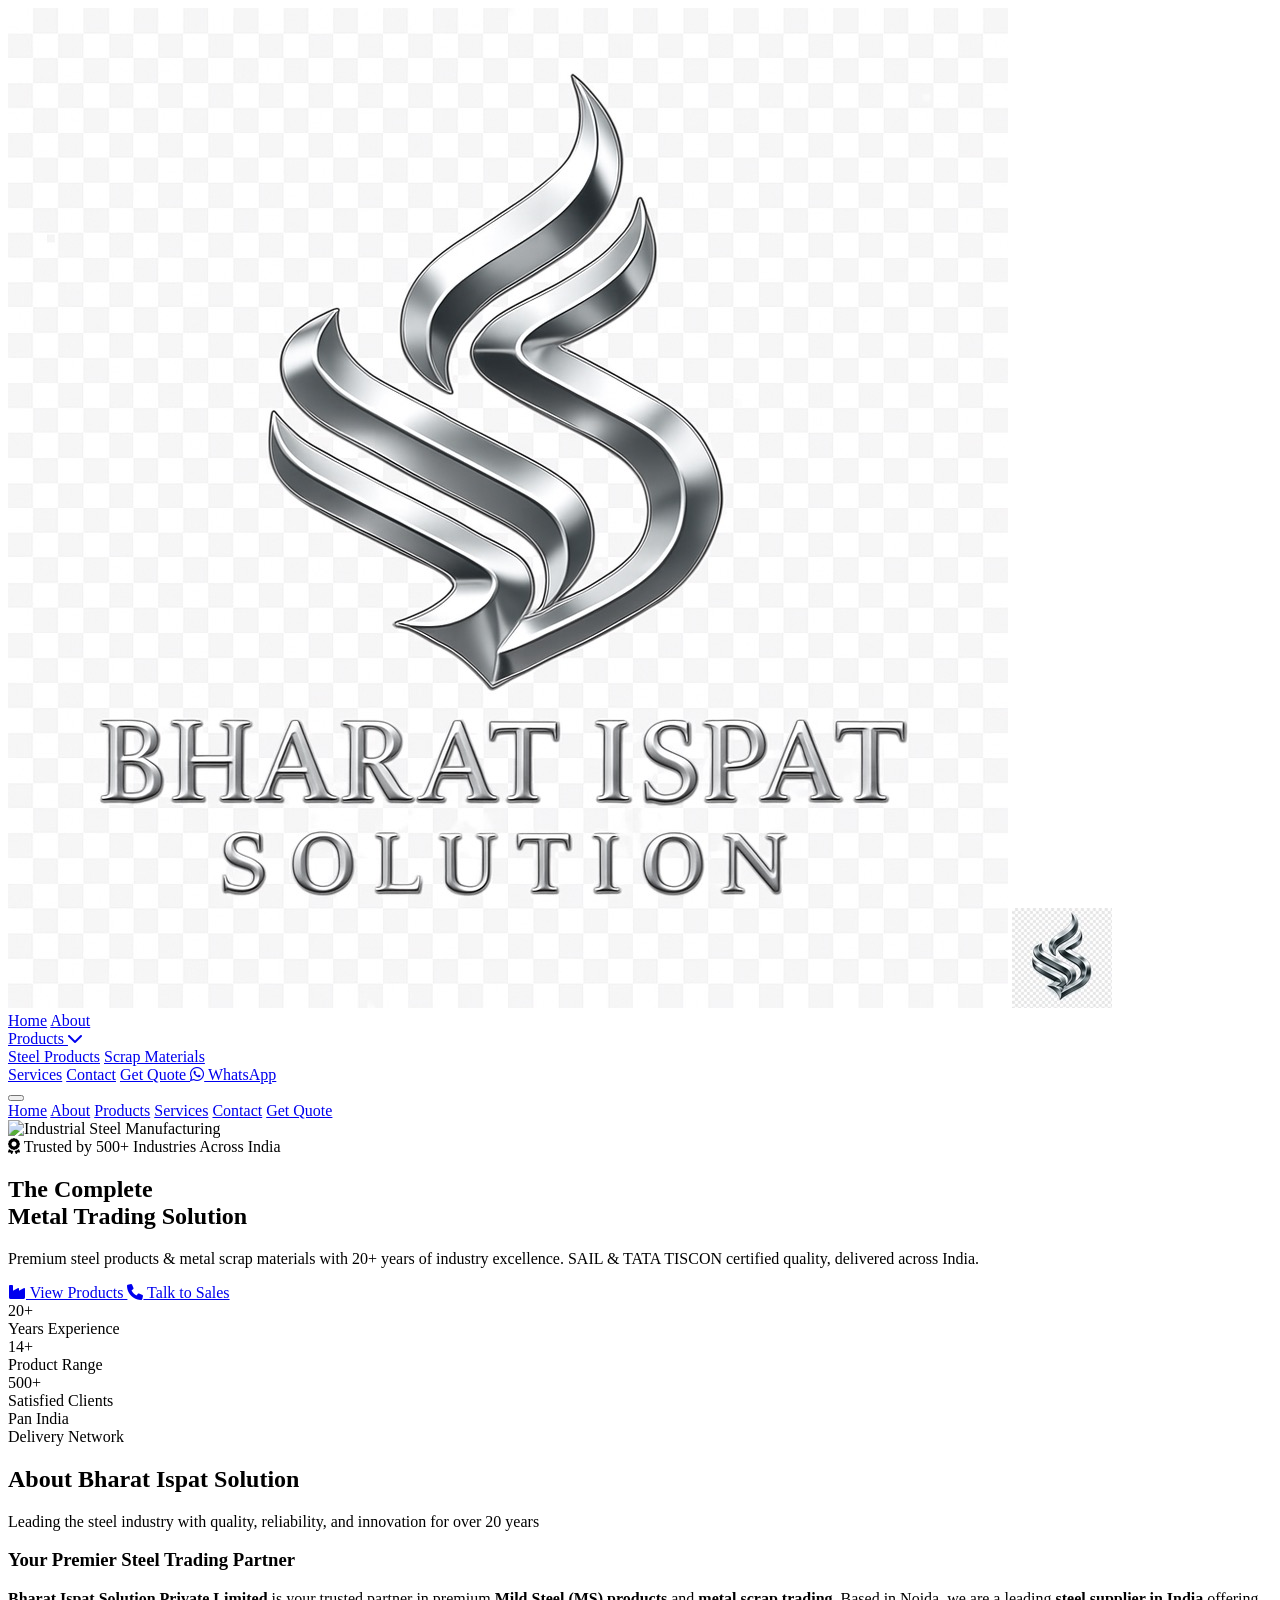
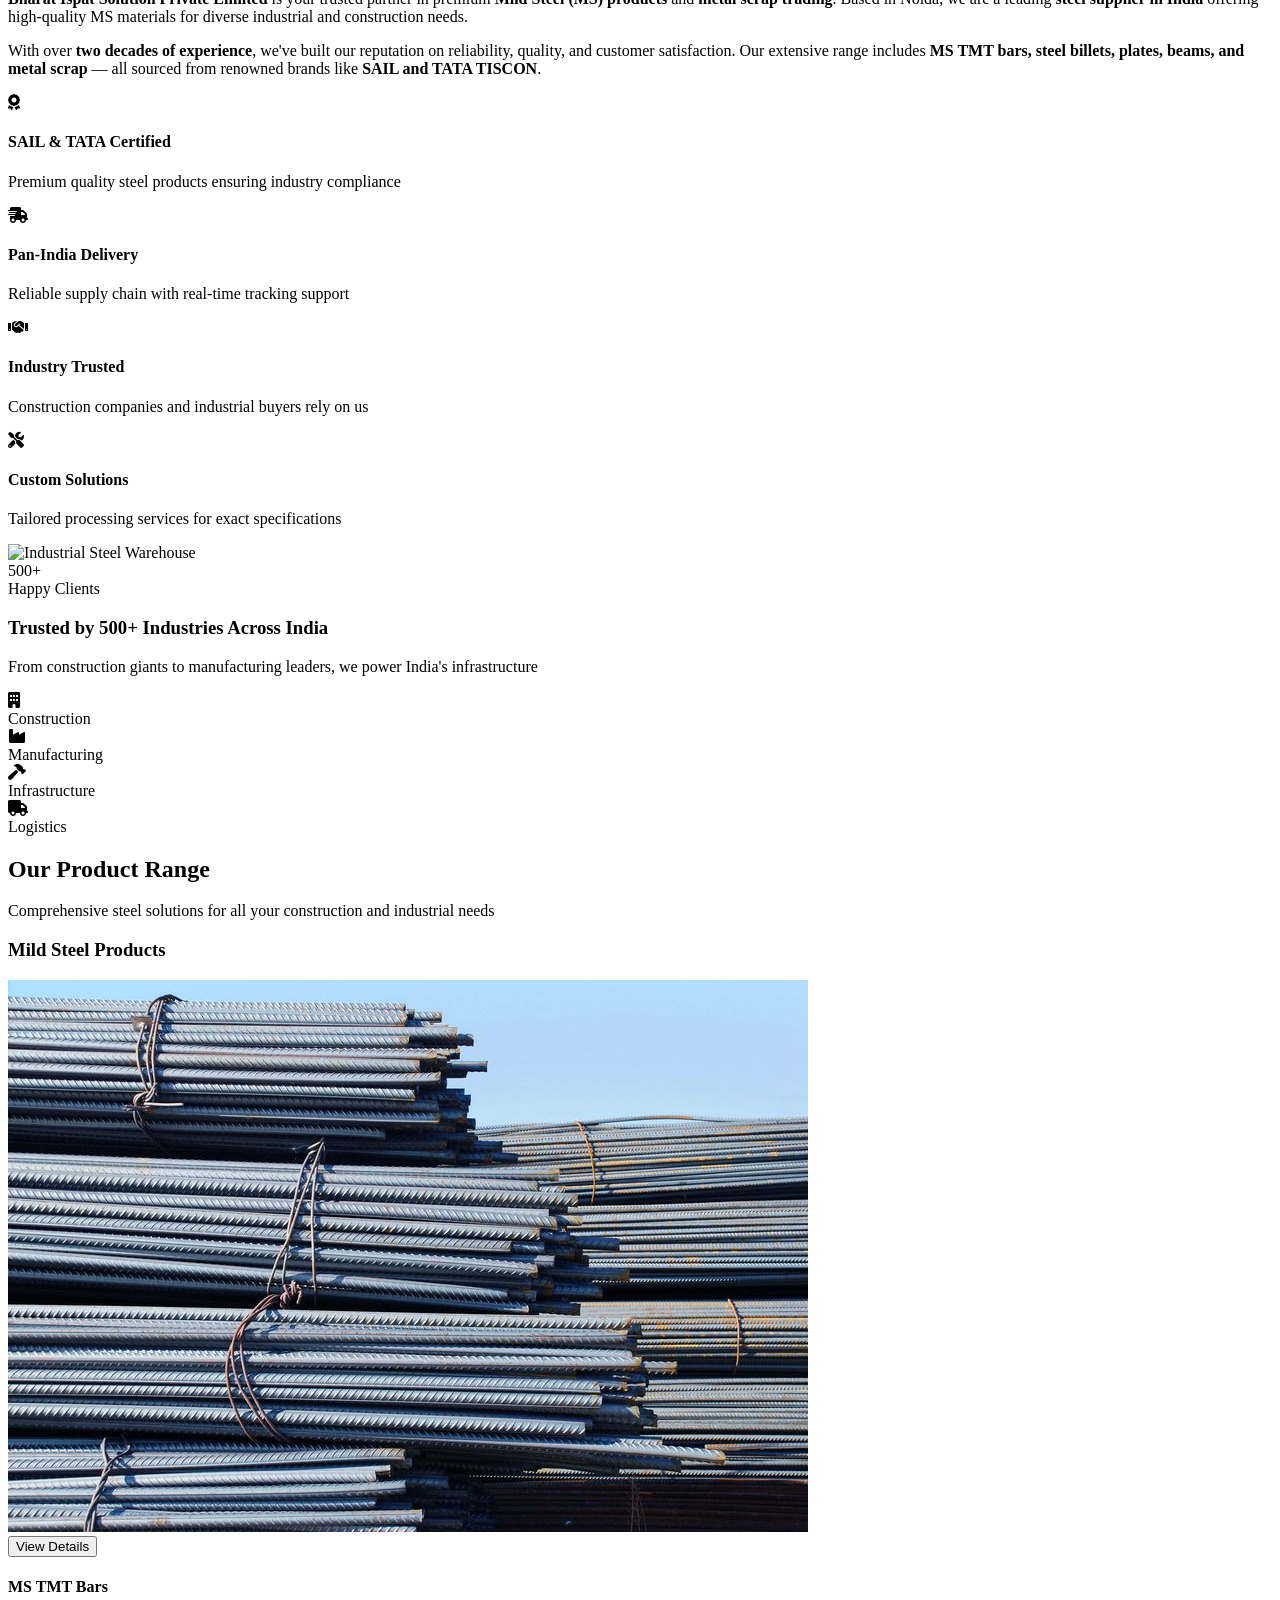
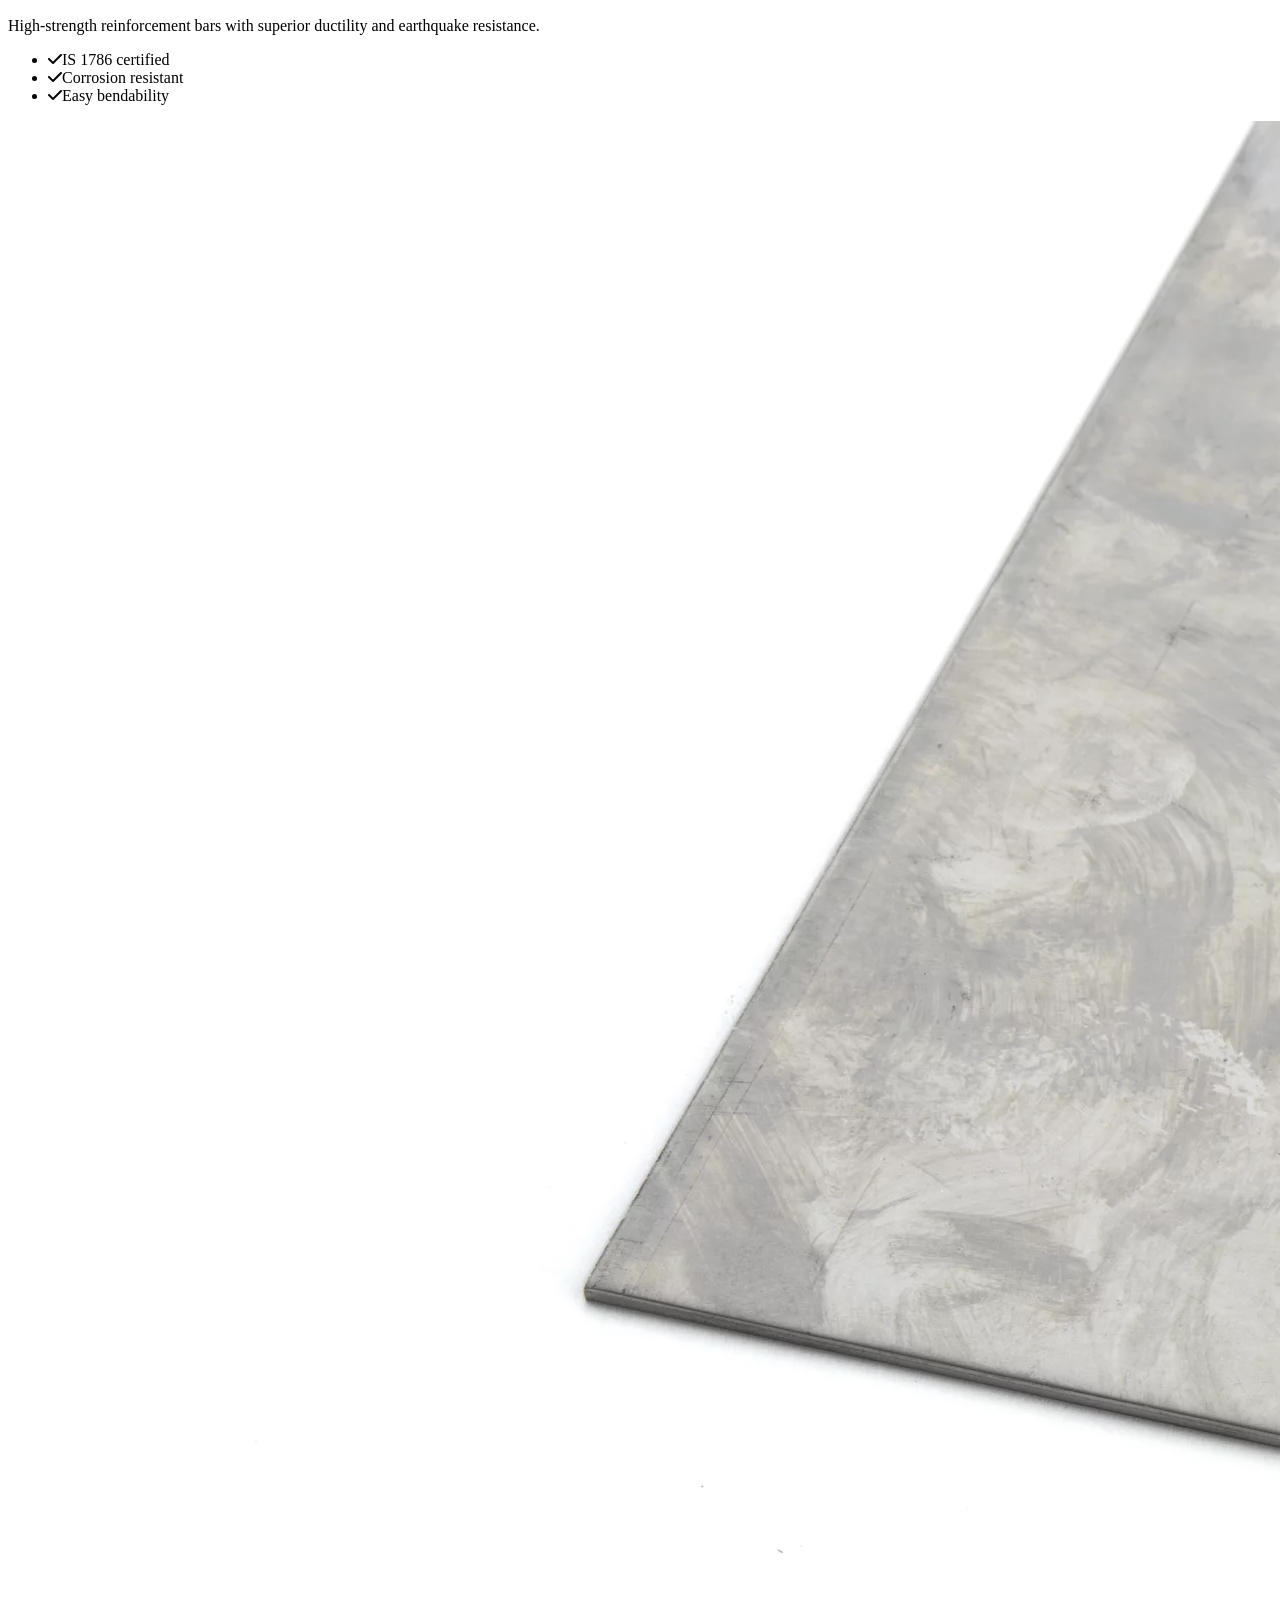
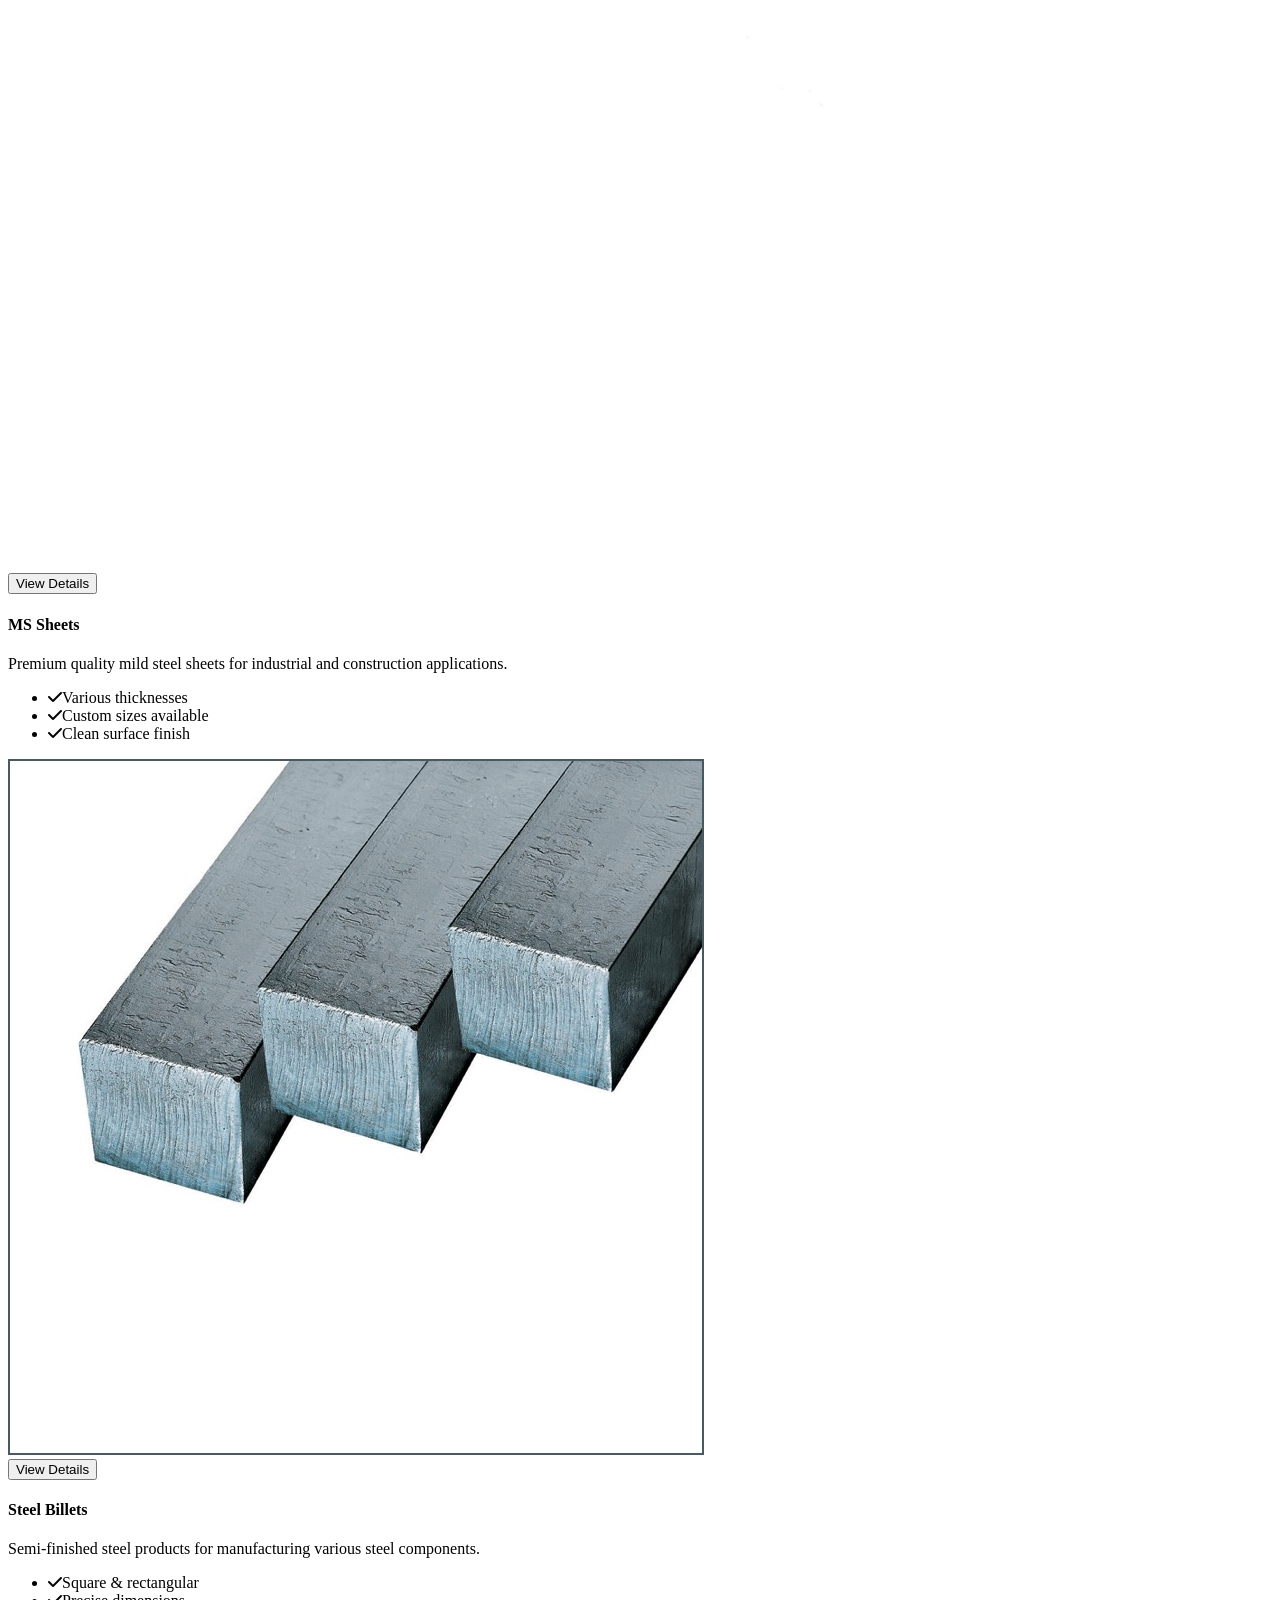
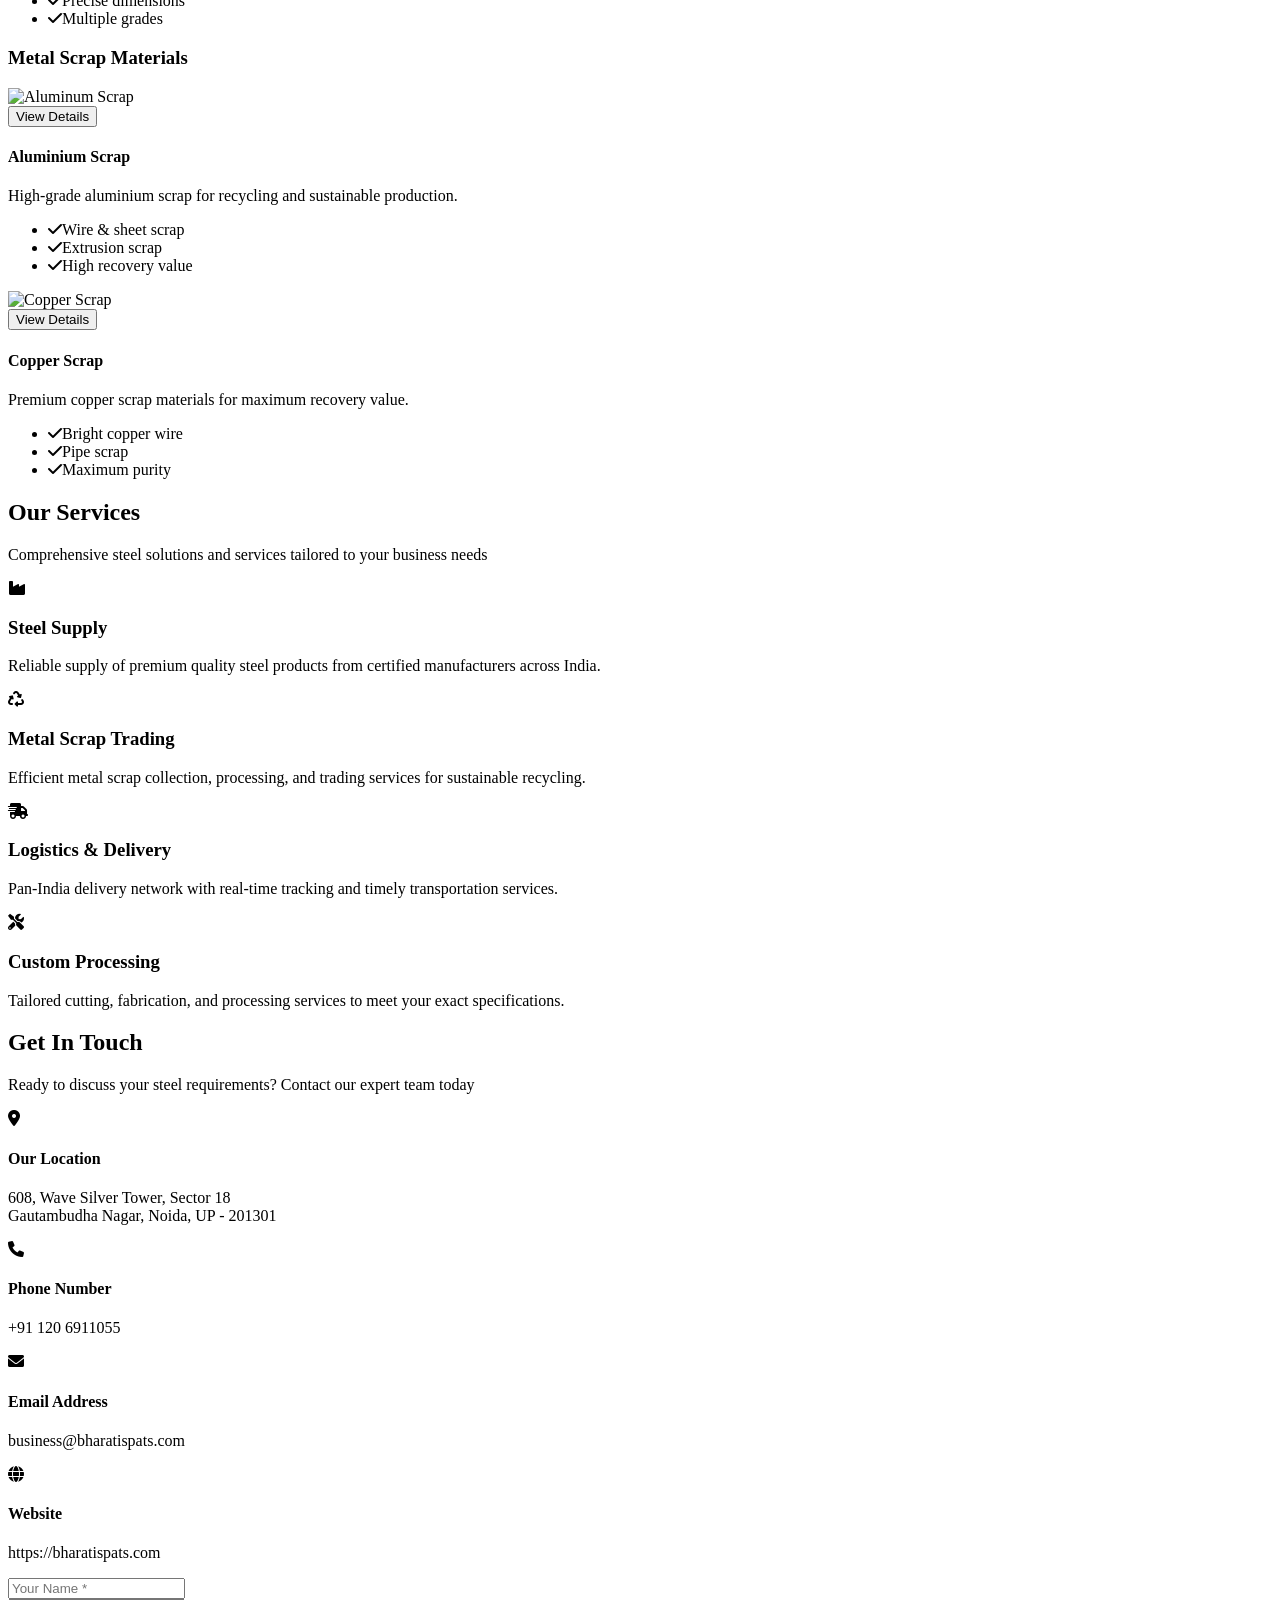
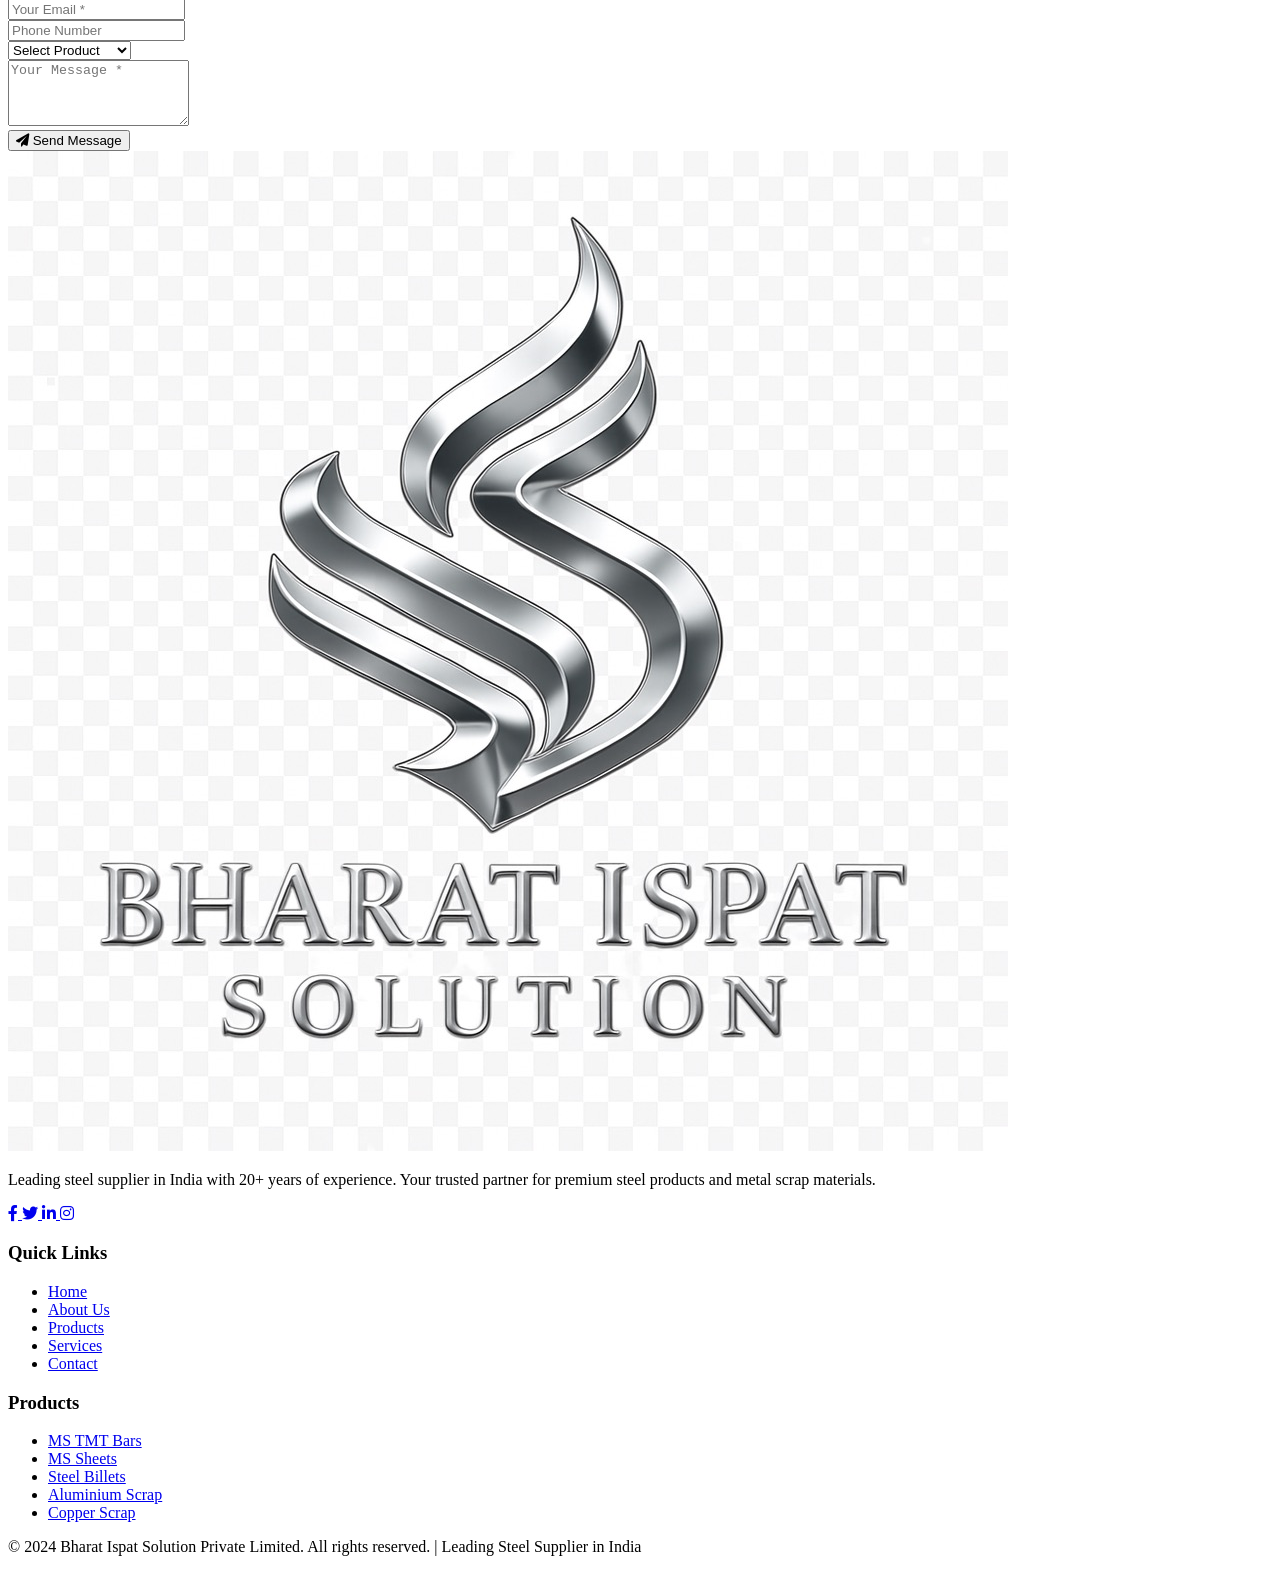
==== commit 1e08bfca: "auto-commit for 64c7e247-3e37-4bae-b8d6-35d8eaa65b6a" ====
--- a/index.html
+++ b/index.html
@@ -109,6 +109,10 @@
                     <a href="#contact" class="bg-gradient-to-r from-steel-blue to-slate-gray text-white px-6 py-2 rounded-full hover:shadow-lg transform hover:-translate-y-0.5 transition-all duration-300 font-medium">
                         Get Quote
                     </a>
+                    <a href="https://wa.me/911206911055?text=Hi%2C%20I%20am%20interested%20in%20your%20steel%20products" target="_blank" class="bg-green-500 hover:bg-green-600 text-white px-4 py-2 rounded-full transition-all duration-300 font-medium flex items-center">
+                        <i class="fab fa-whatsapp mr-1"></i>
+                        WhatsApp
+                    </a>
                 </div>
                 
                 <!-- Mobile menu button -->
@@ -438,8 +442,8 @@
                     
                     <!-- Copper Scrap -->
                     <div class="group bg-white rounded-2xl shadow-lg hover:shadow-2xl transition-all duration-300 overflow-hidden border border-gray-100">
-                        <div class="relative h-48 overflow-hidden">
-                            <img src="assets/images/copper-scrap.jpg" alt="Copper Scrap" class="w-full h-full object-cover group-hover:scale-110 transition-transform duration-300">
+                        <div class="relative h-64 overflow-hidden">
+                            <img src="assets/images/copper-scrap.jpg" alt="Copper Scrap" class="w-full h-full object-contain bg-gray-50 group-hover:scale-105 transition-transform duration-300">
                             <div class="absolute inset-0 bg-gradient-to-t from-black/50 to-transparent opacity-0 group-hover:opacity-100 transition-opacity duration-300"></div>
                             <button class="absolute bottom-4 left-1/2 transform -translate-x-1/2 bg-industrial-orange text-white px-6 py-2 rounded-full opacity-0 group-hover:opacity-100 transition-all duration-300 hover:bg-copper">
                                 View Details
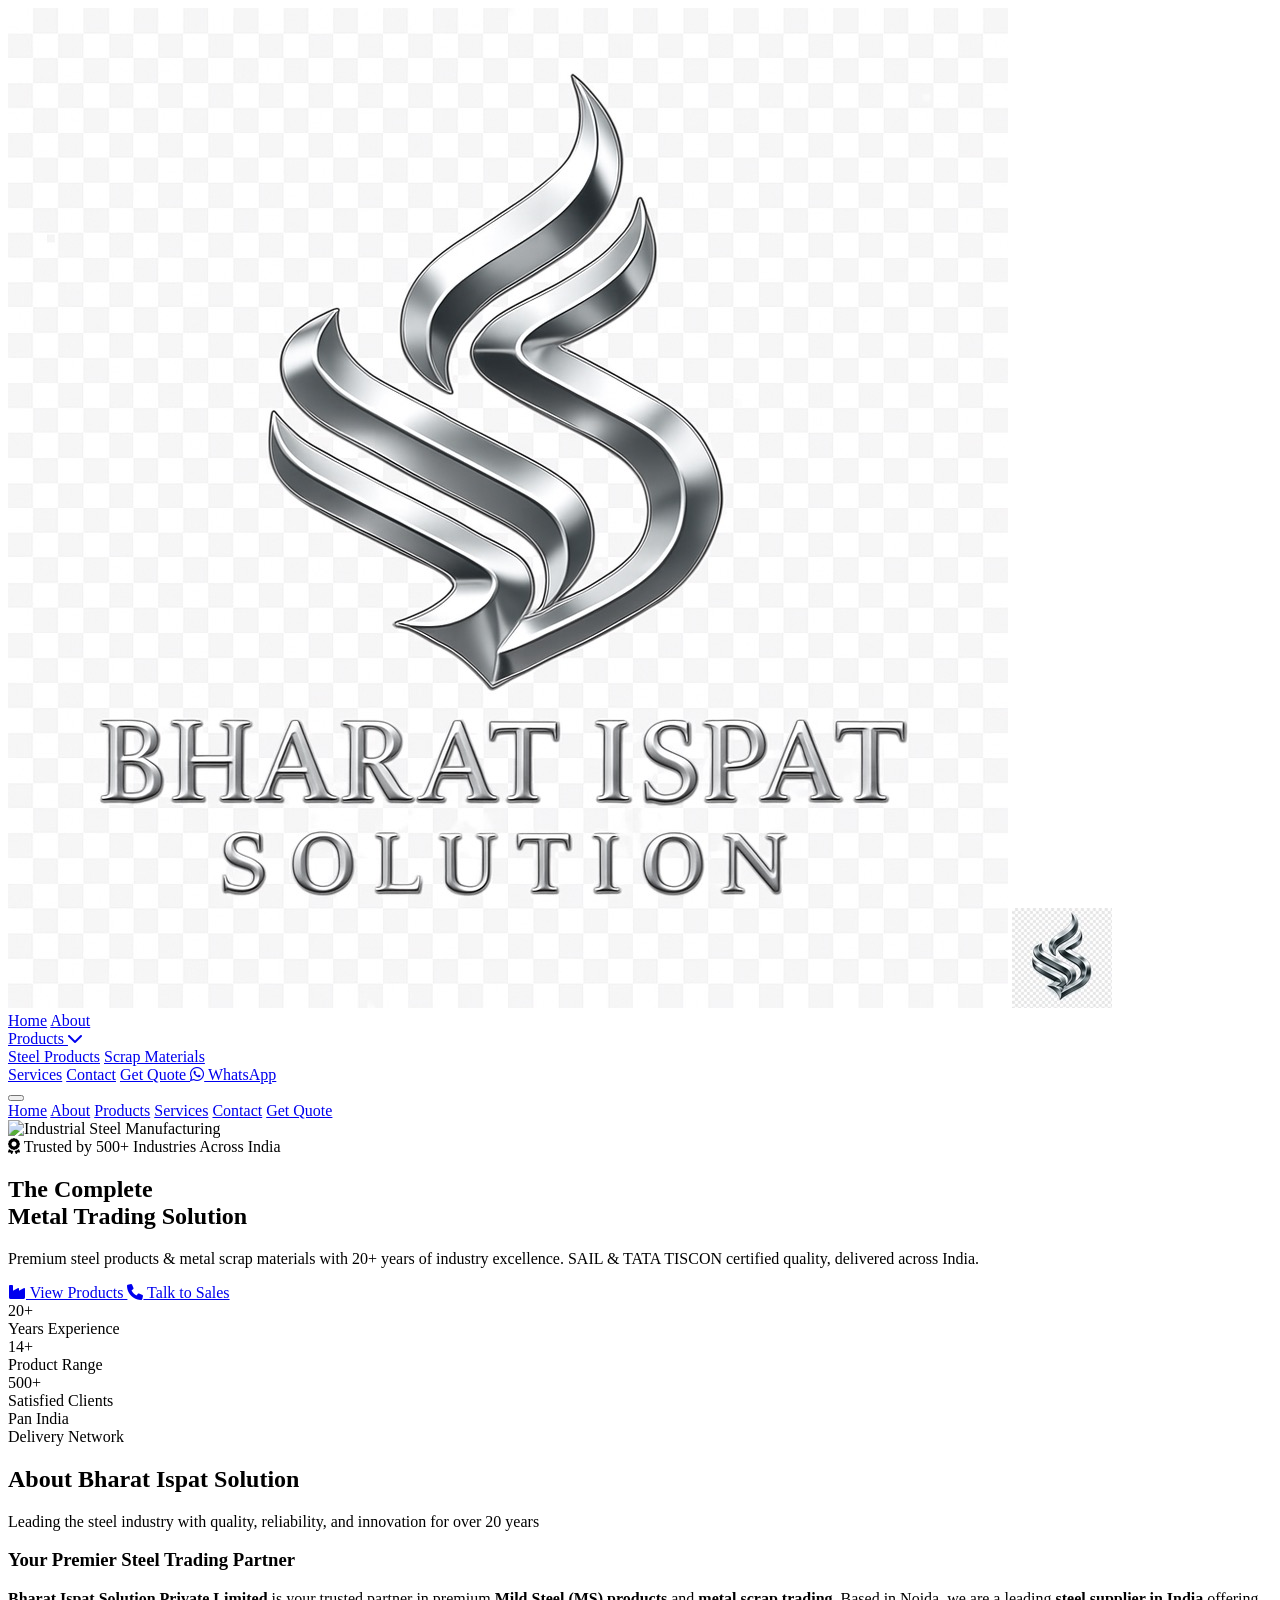
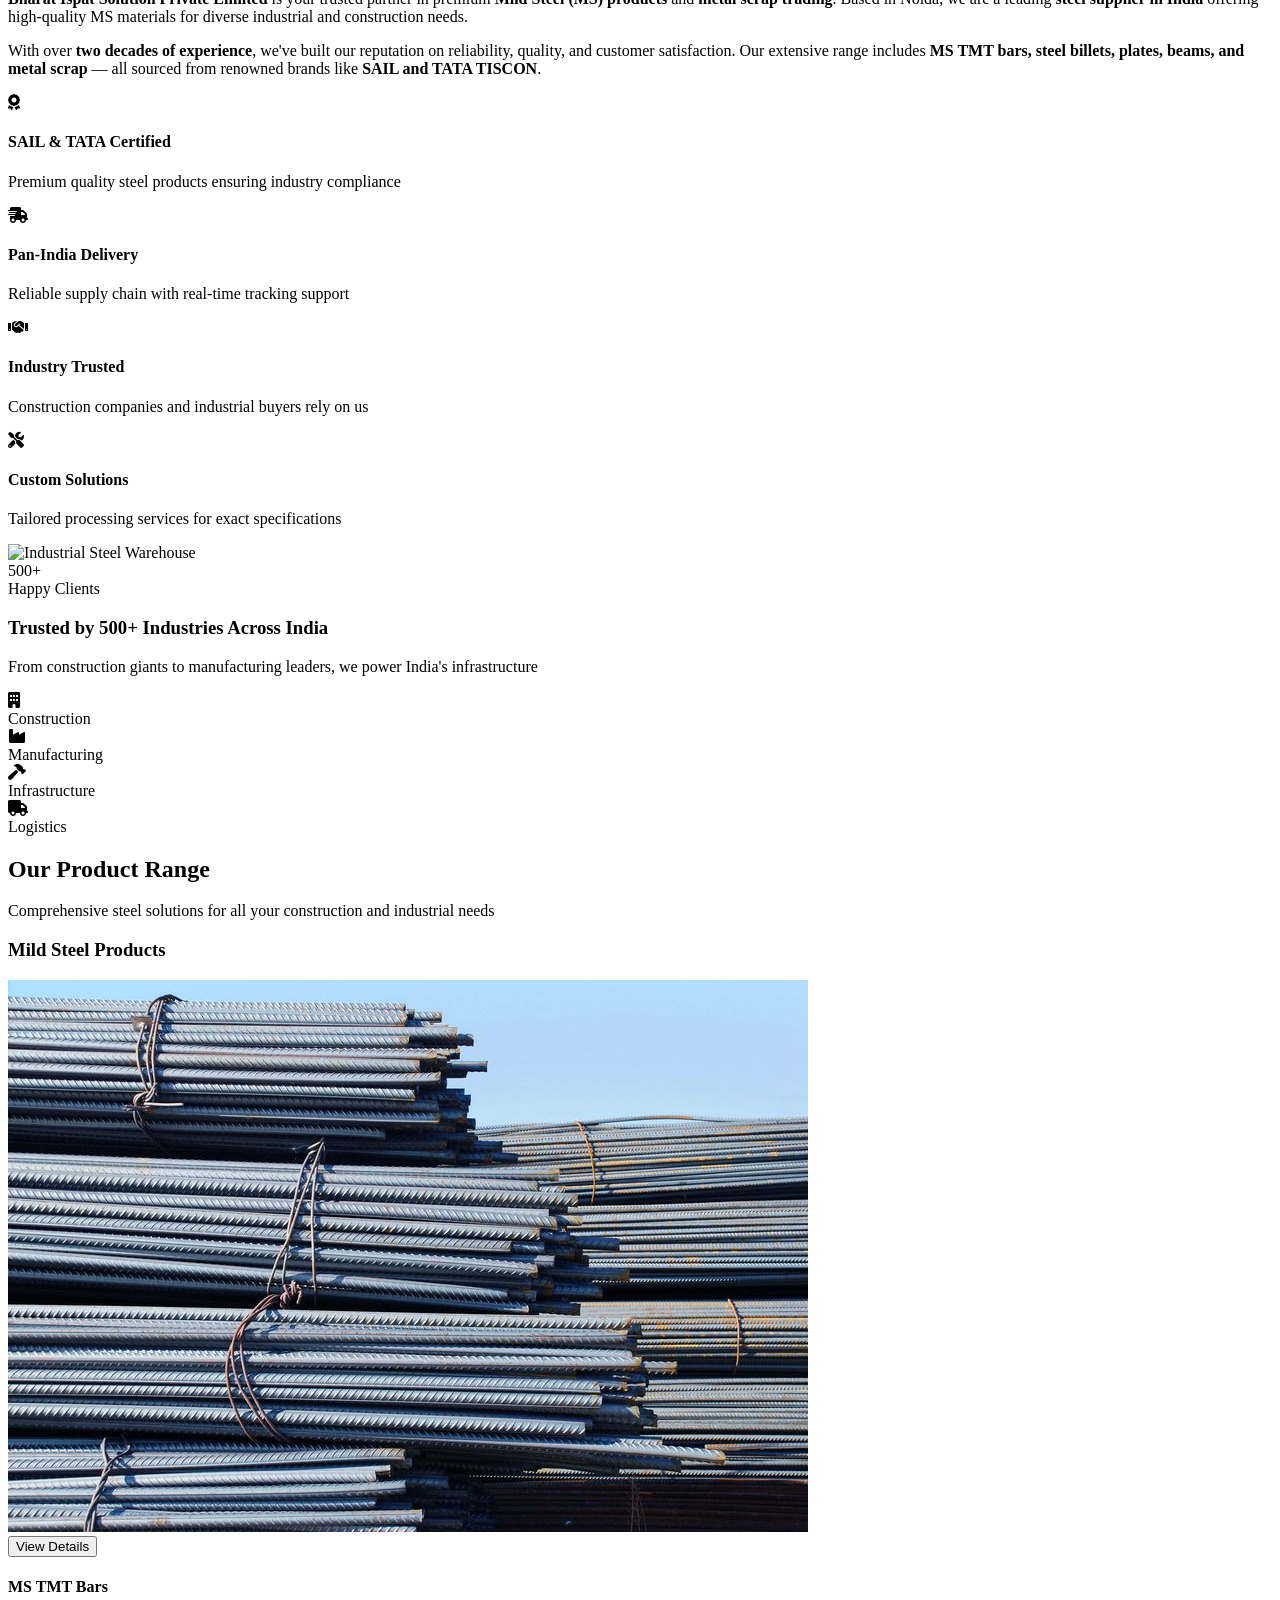
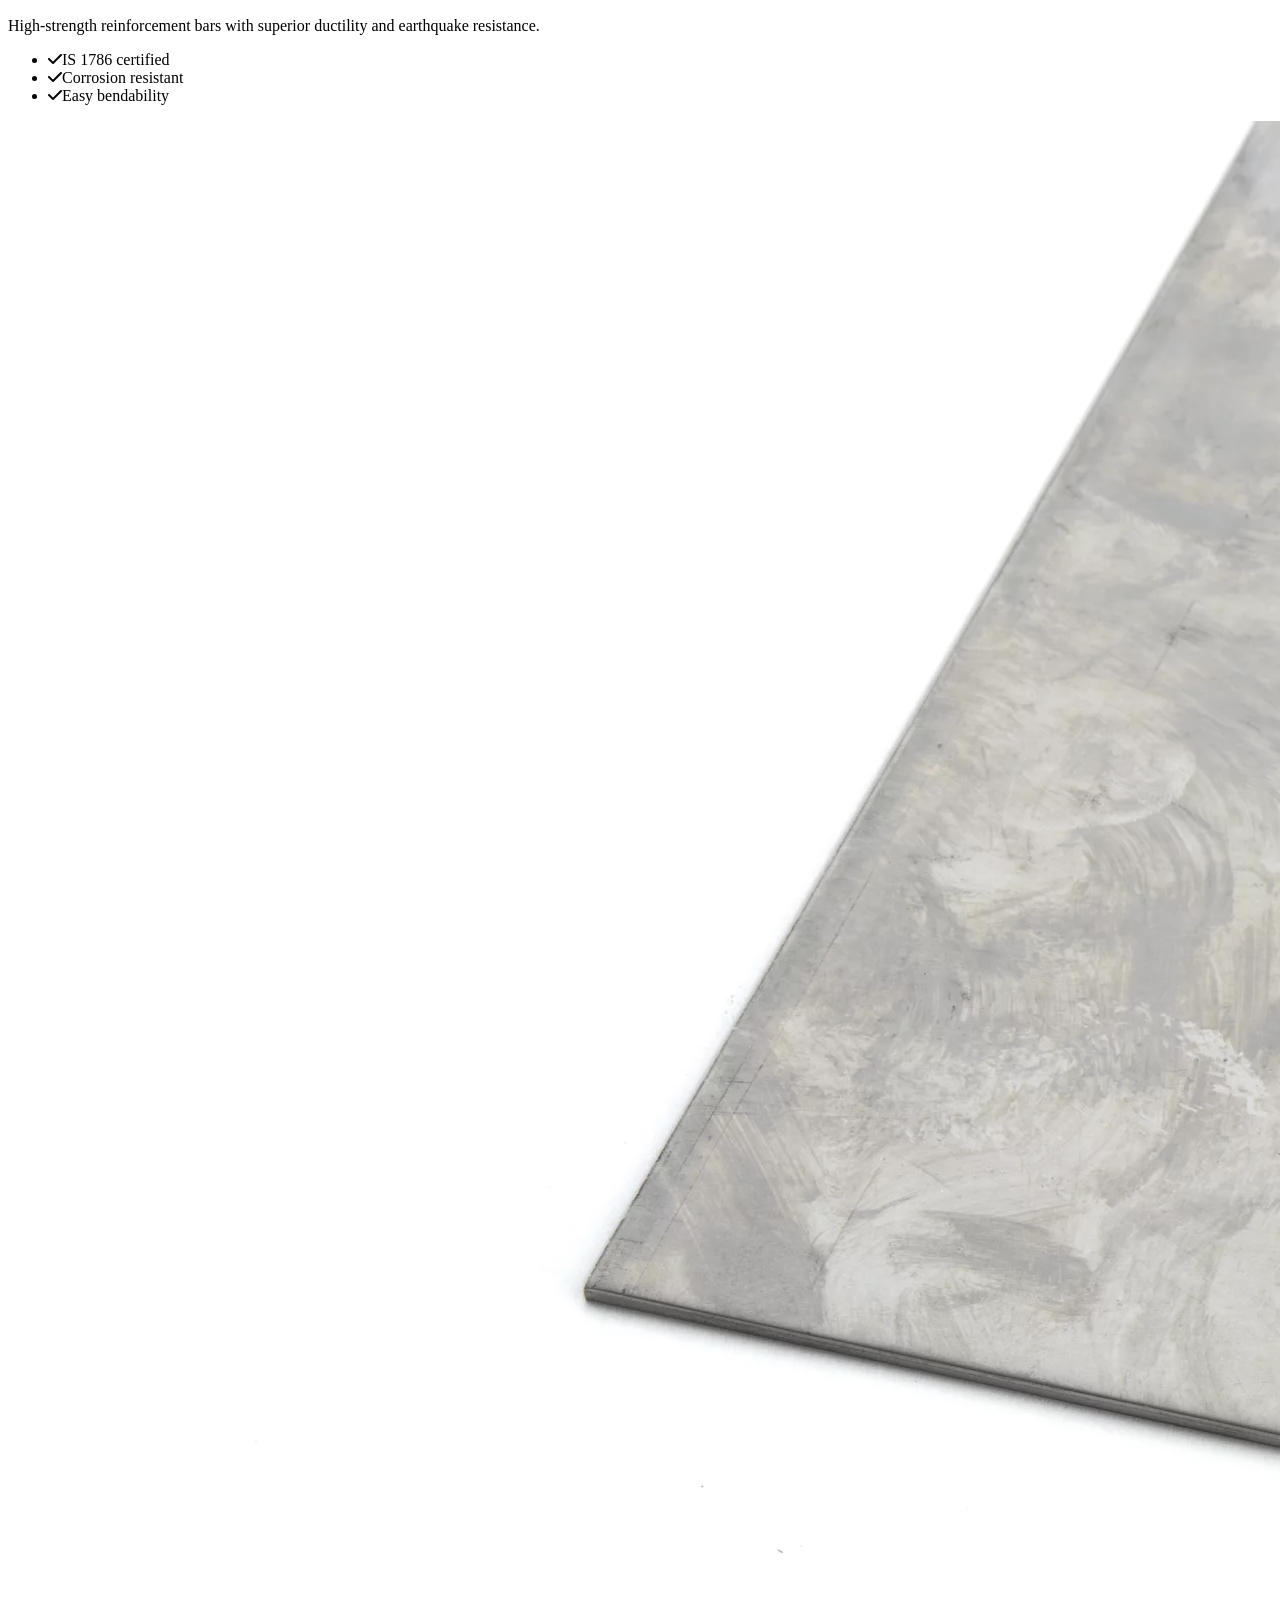
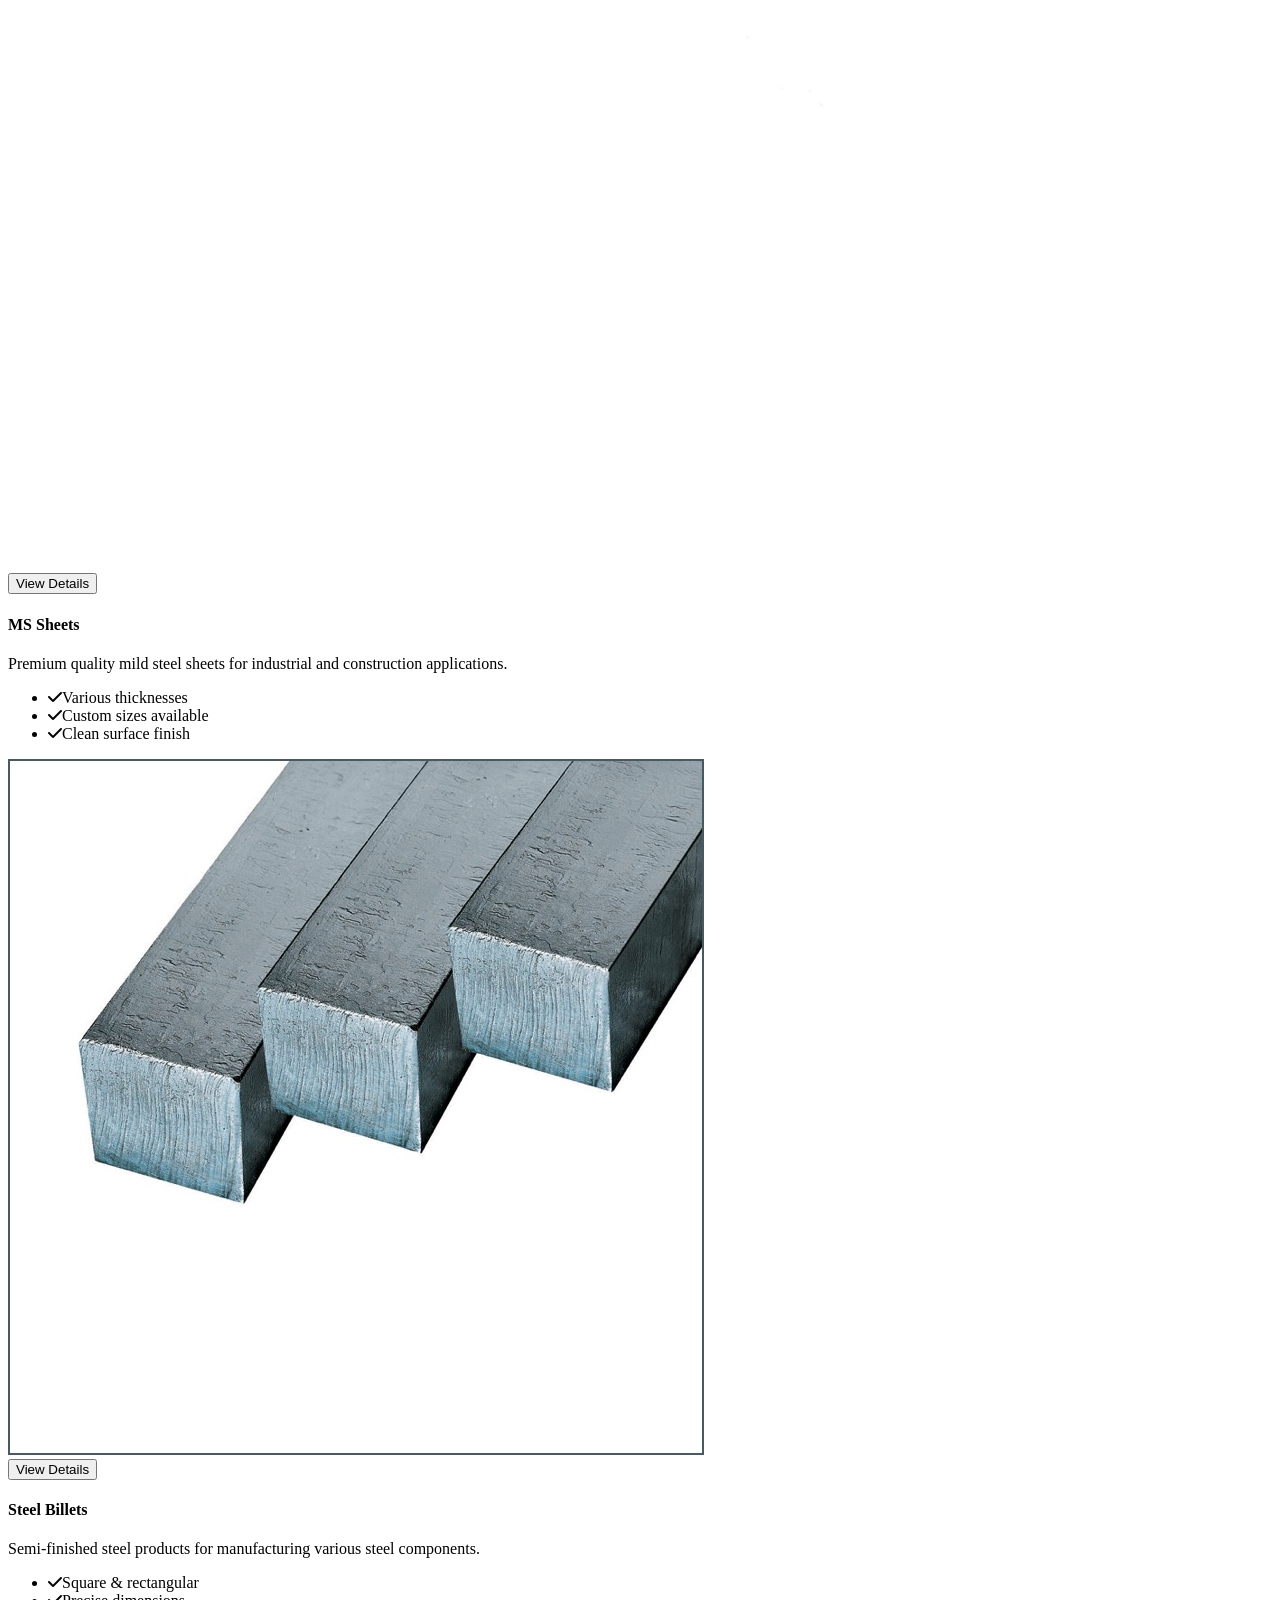
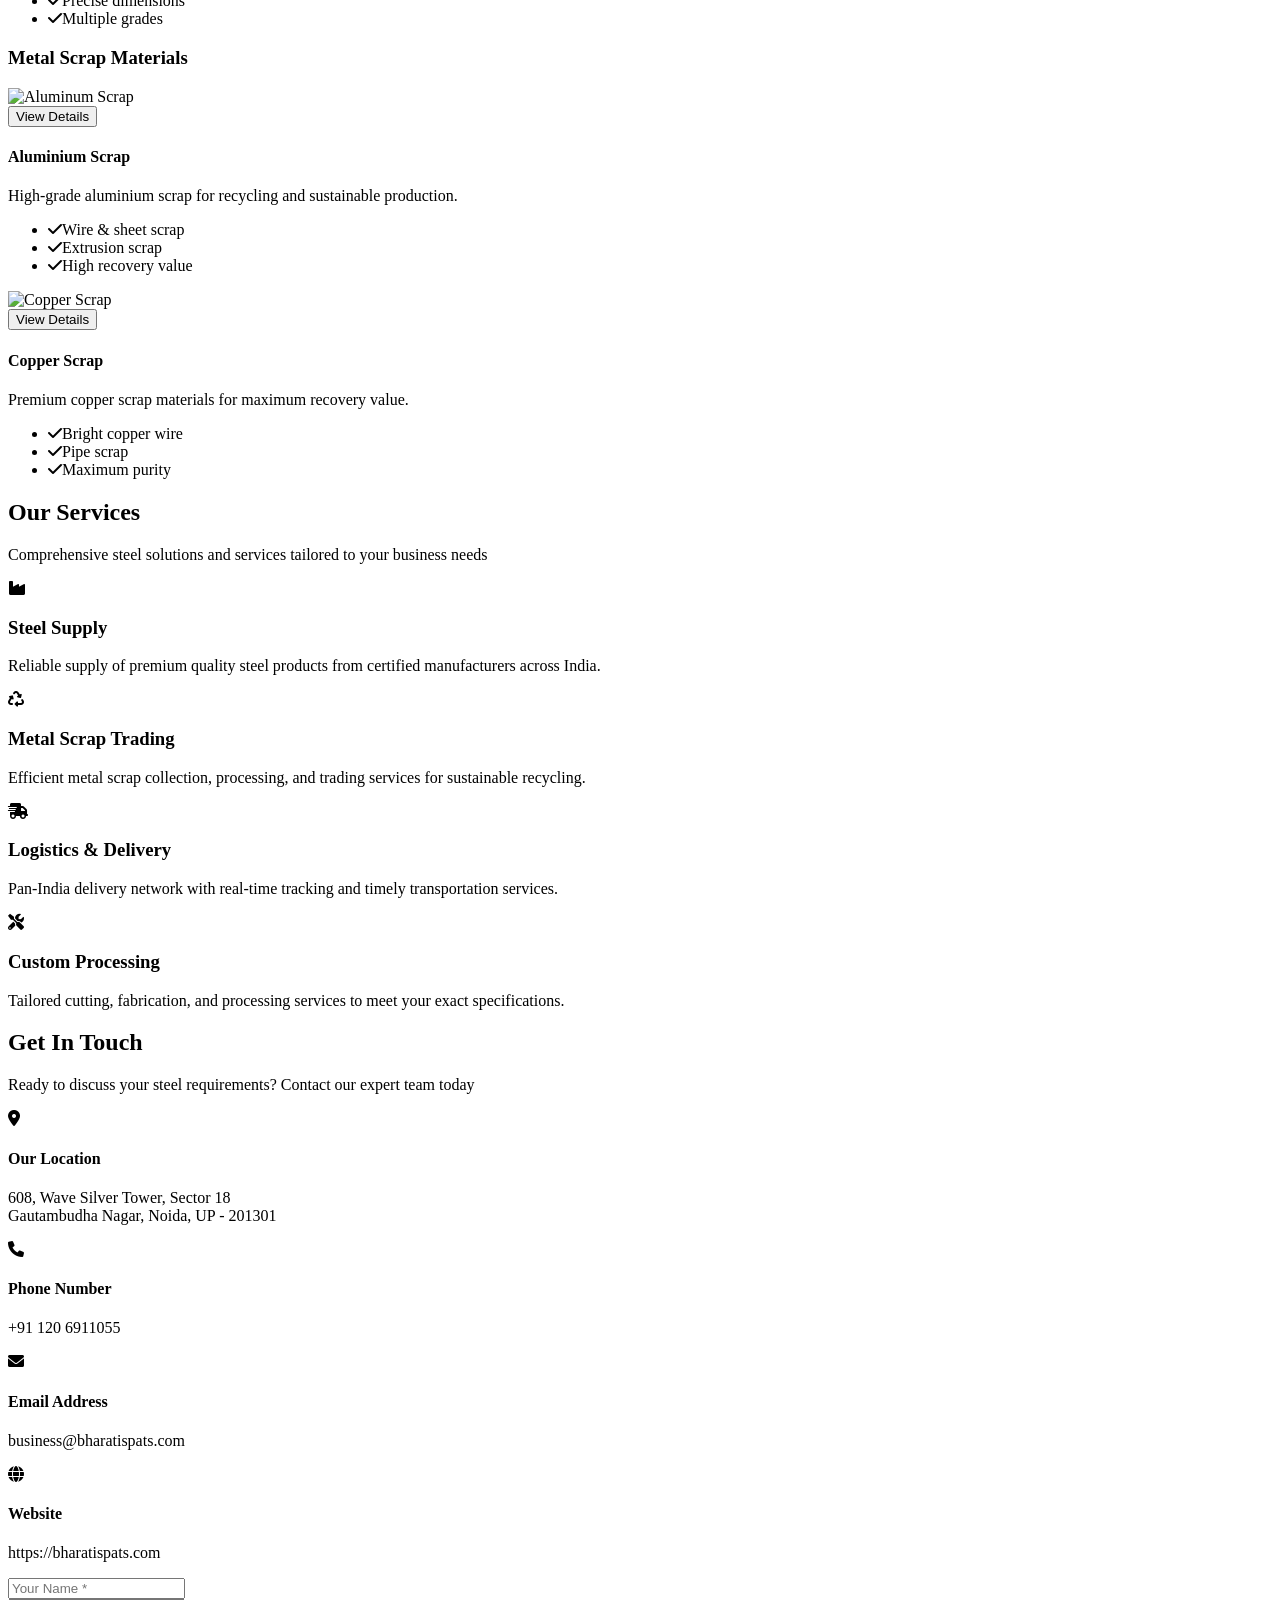
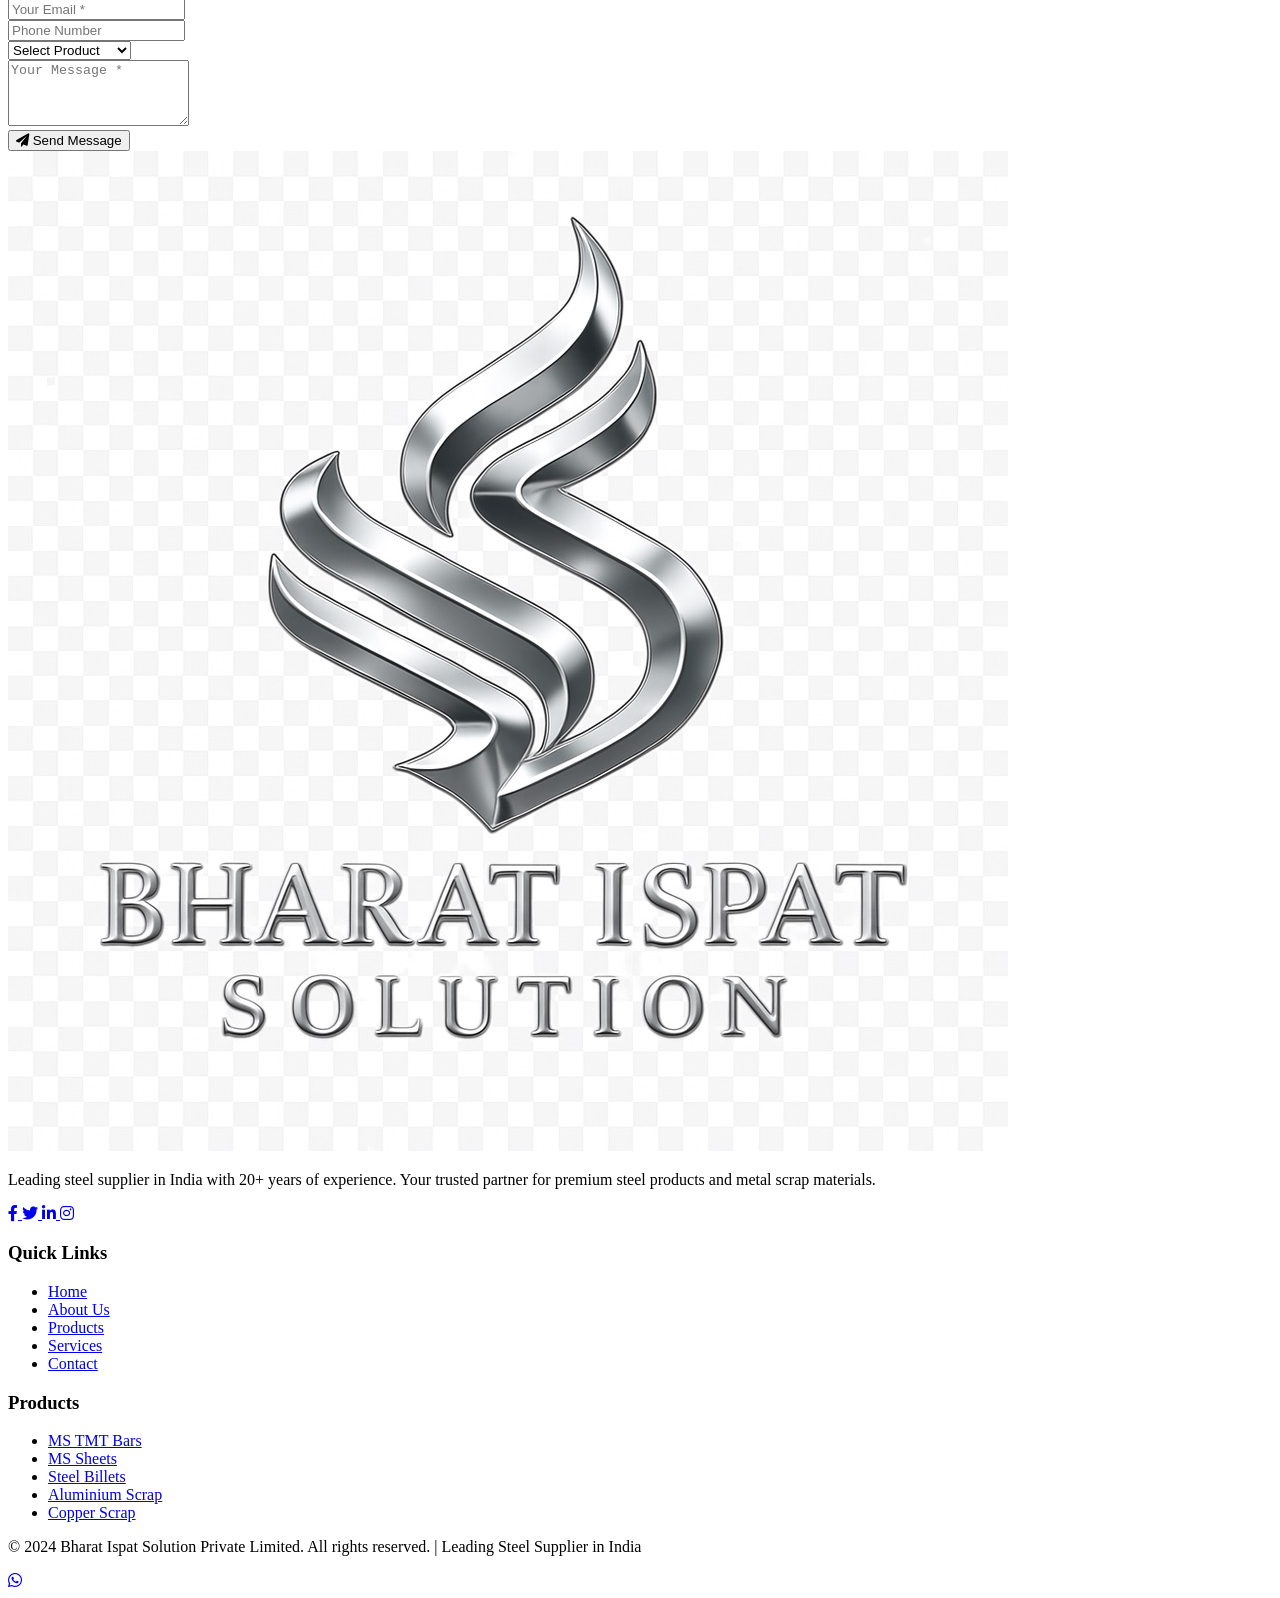
==== commit e07eea92: "auto-commit for 0e842f52-ac05-4181-aa35-0bc6b8fe5d4e" ====
--- a/index.html
+++ b/index.html
@@ -677,6 +677,15 @@
         </div>
     </footer>
 
+    <!-- Floating WhatsApp Button -->
+    <div class="fixed bottom-6 right-6 z-50">
+        <a href="https://wa.me/911206911055?text=Hi%2C%20I%20am%20interested%20in%20your%20steel%20products" 
+           target="_blank" 
+           class="bg-green-500 hover:bg-green-600 text-white w-14 h-14 rounded-full flex items-center justify-center shadow-2xl hover:shadow-green-200 transform hover:scale-110 transition-all duration-300 animate-pulse">
+            <i class="fab fa-whatsapp text-2xl"></i>
+        </a>
+    </div>
+
     <!-- JavaScript -->
     <script>
         // Mobile menu toggle
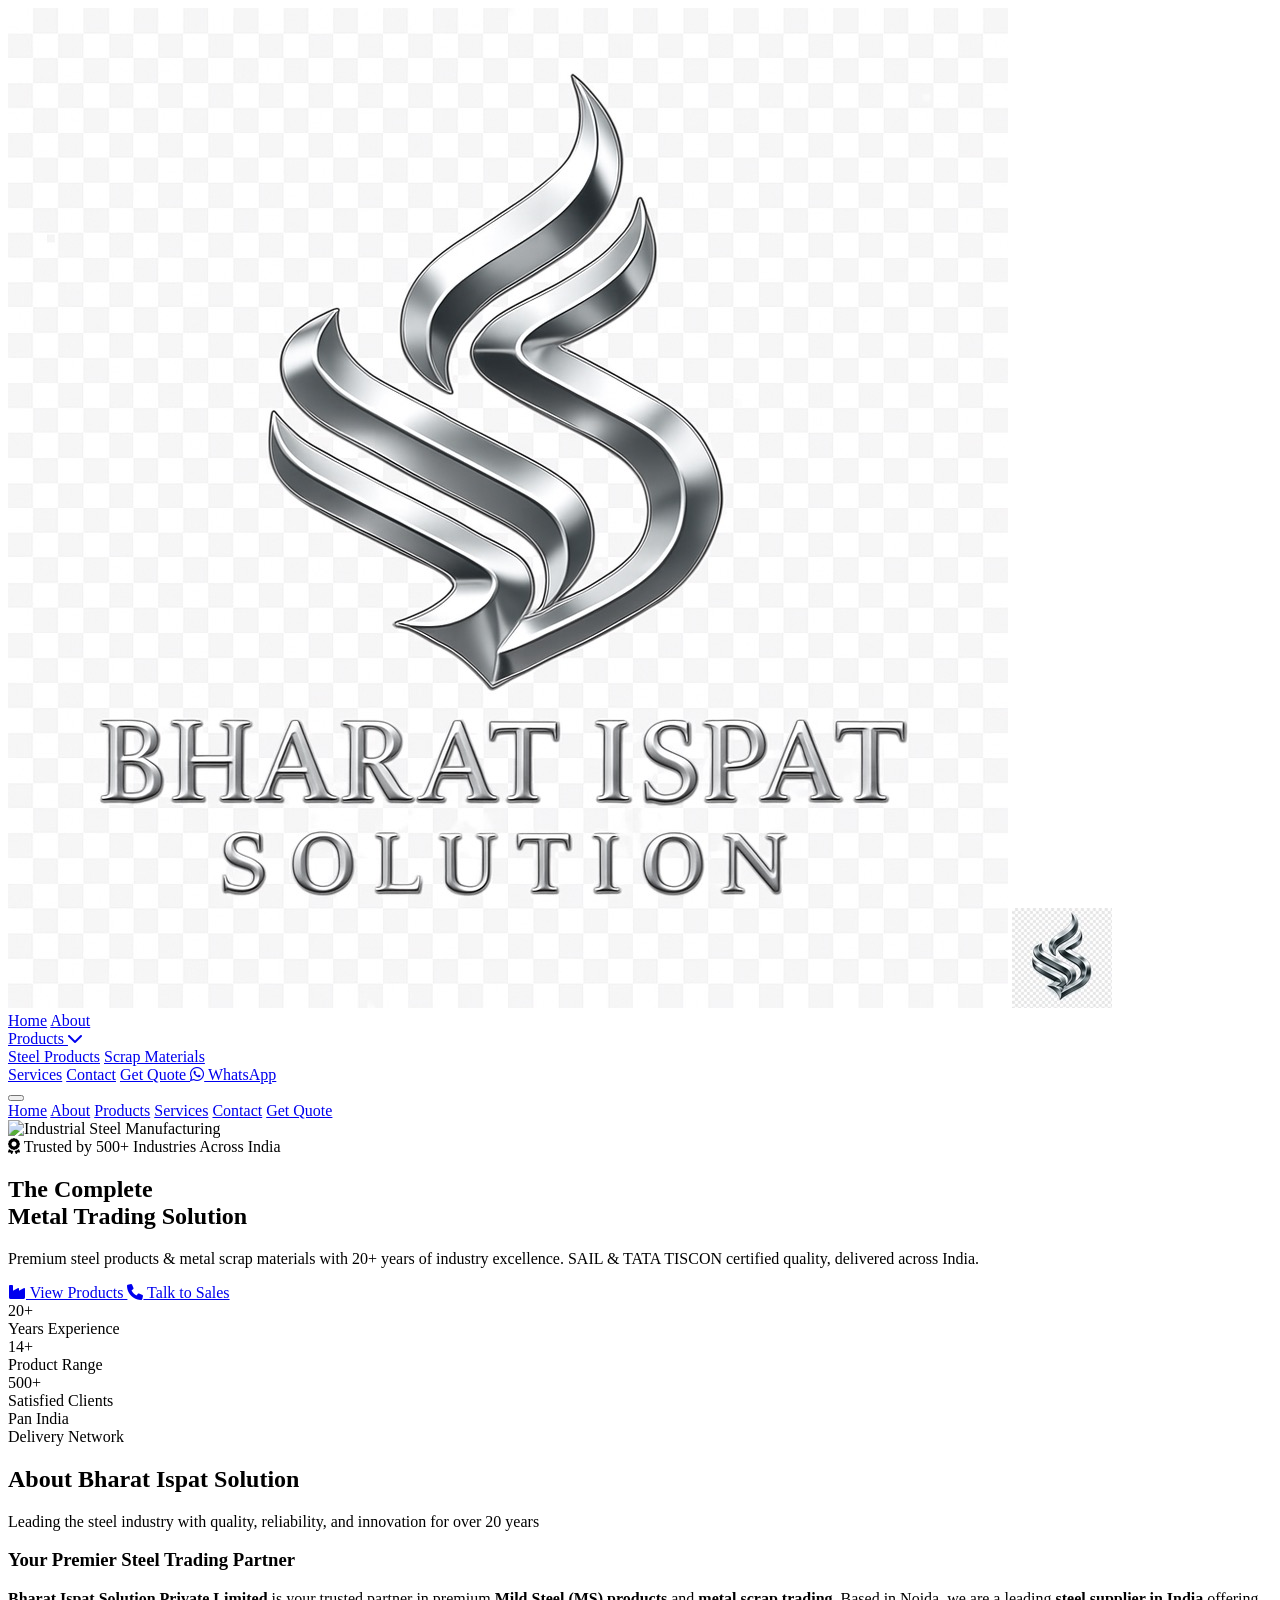
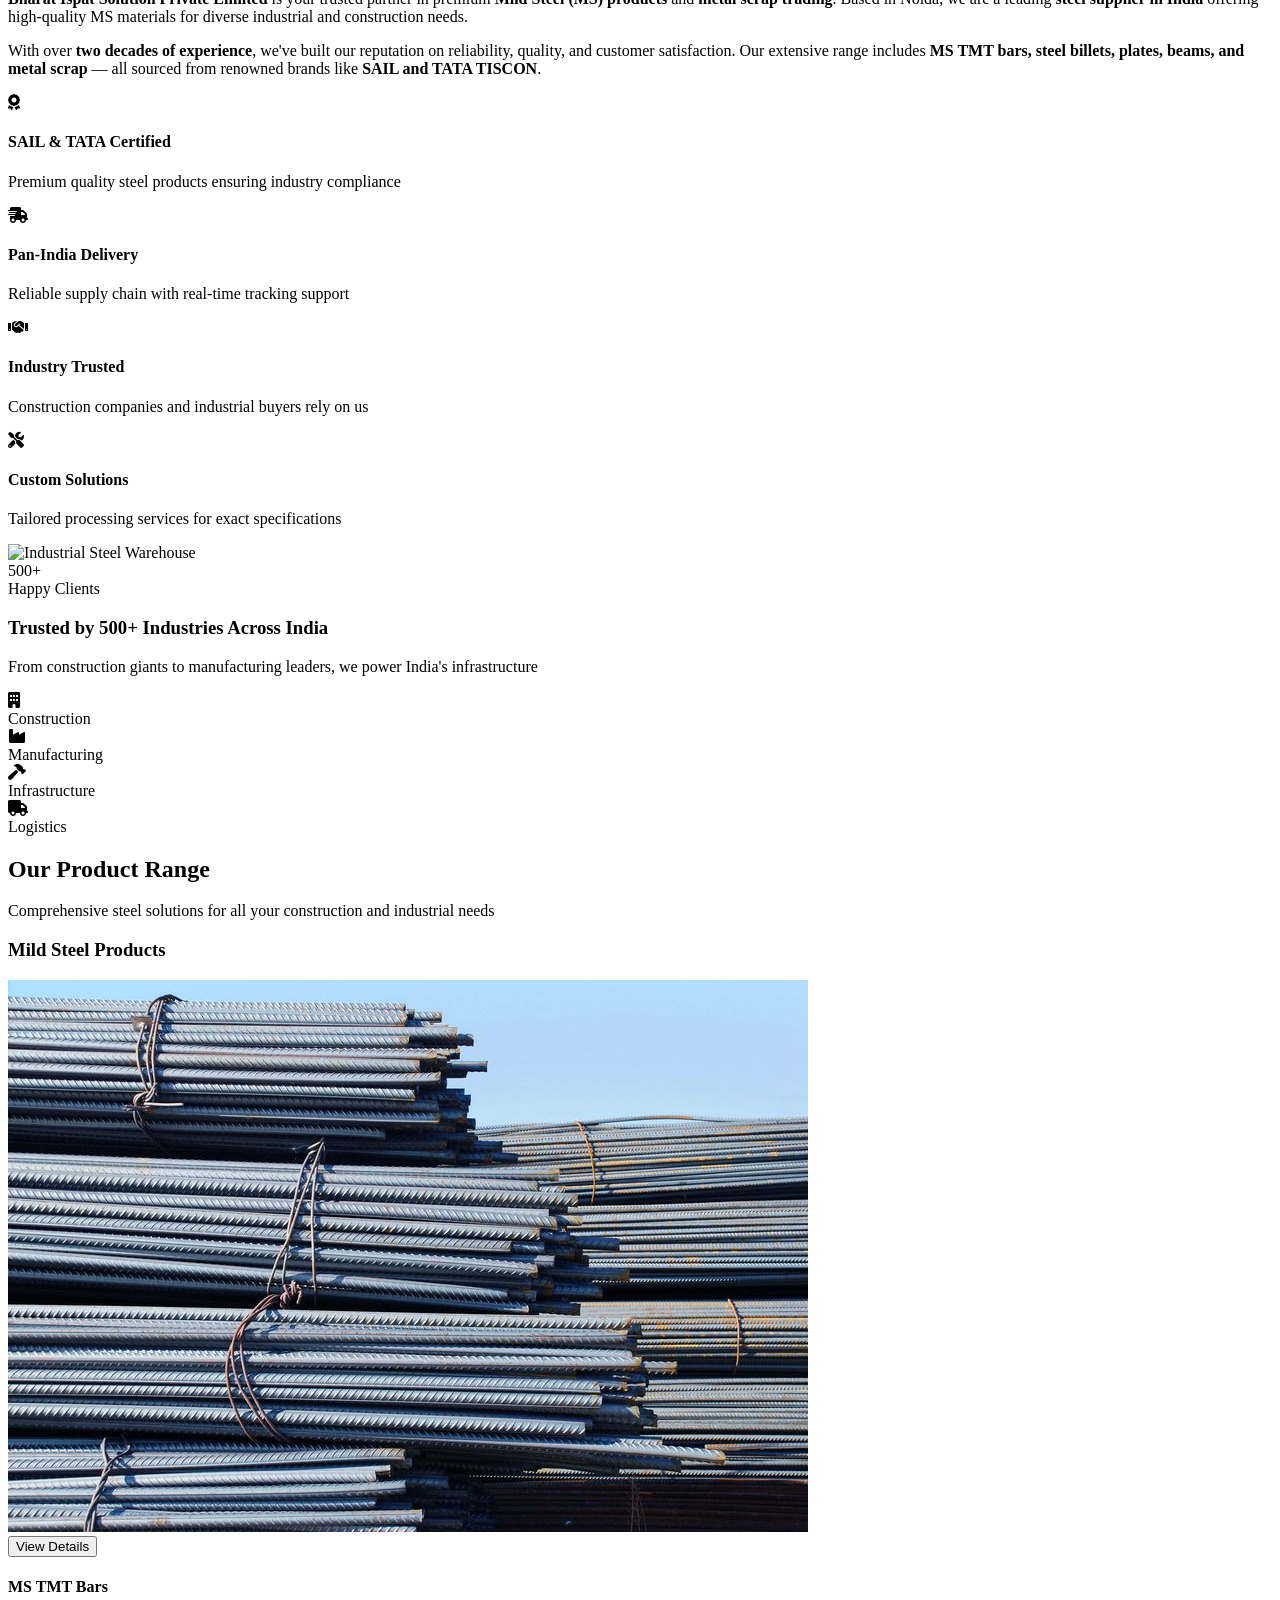
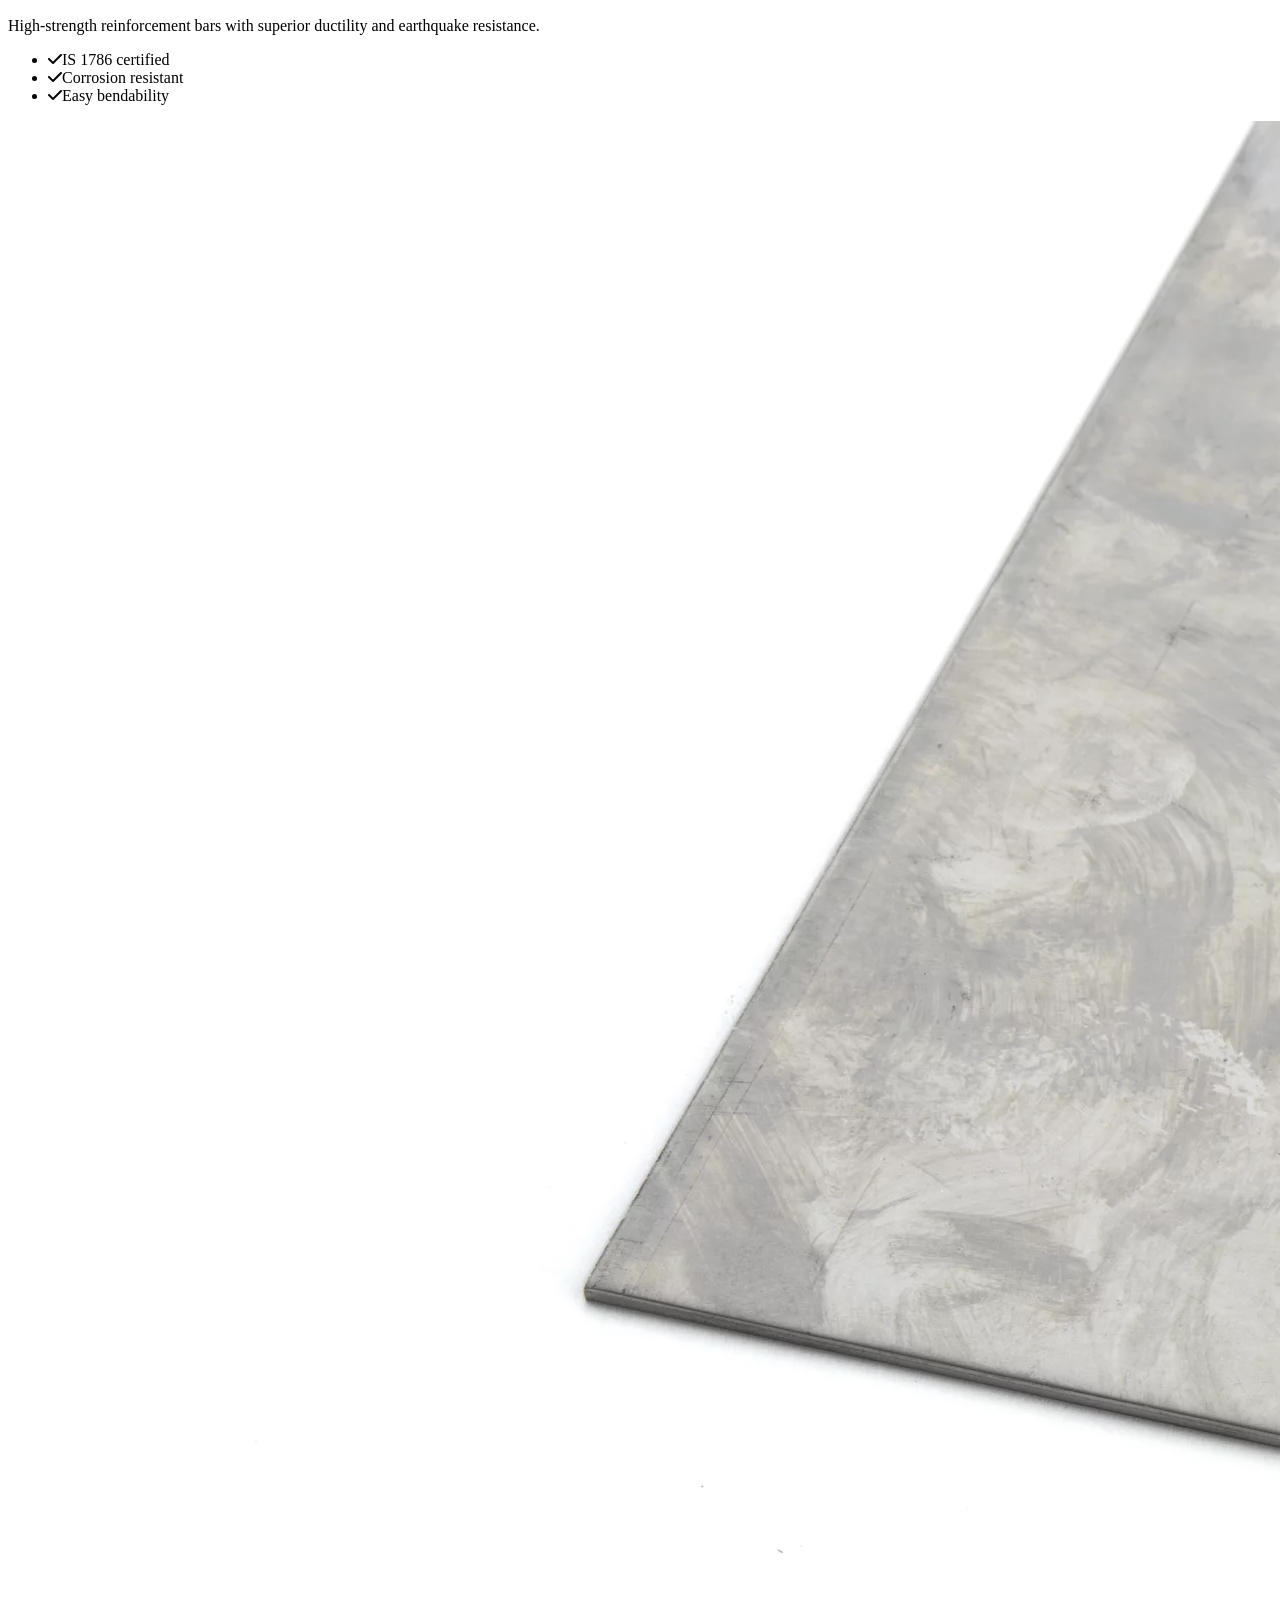
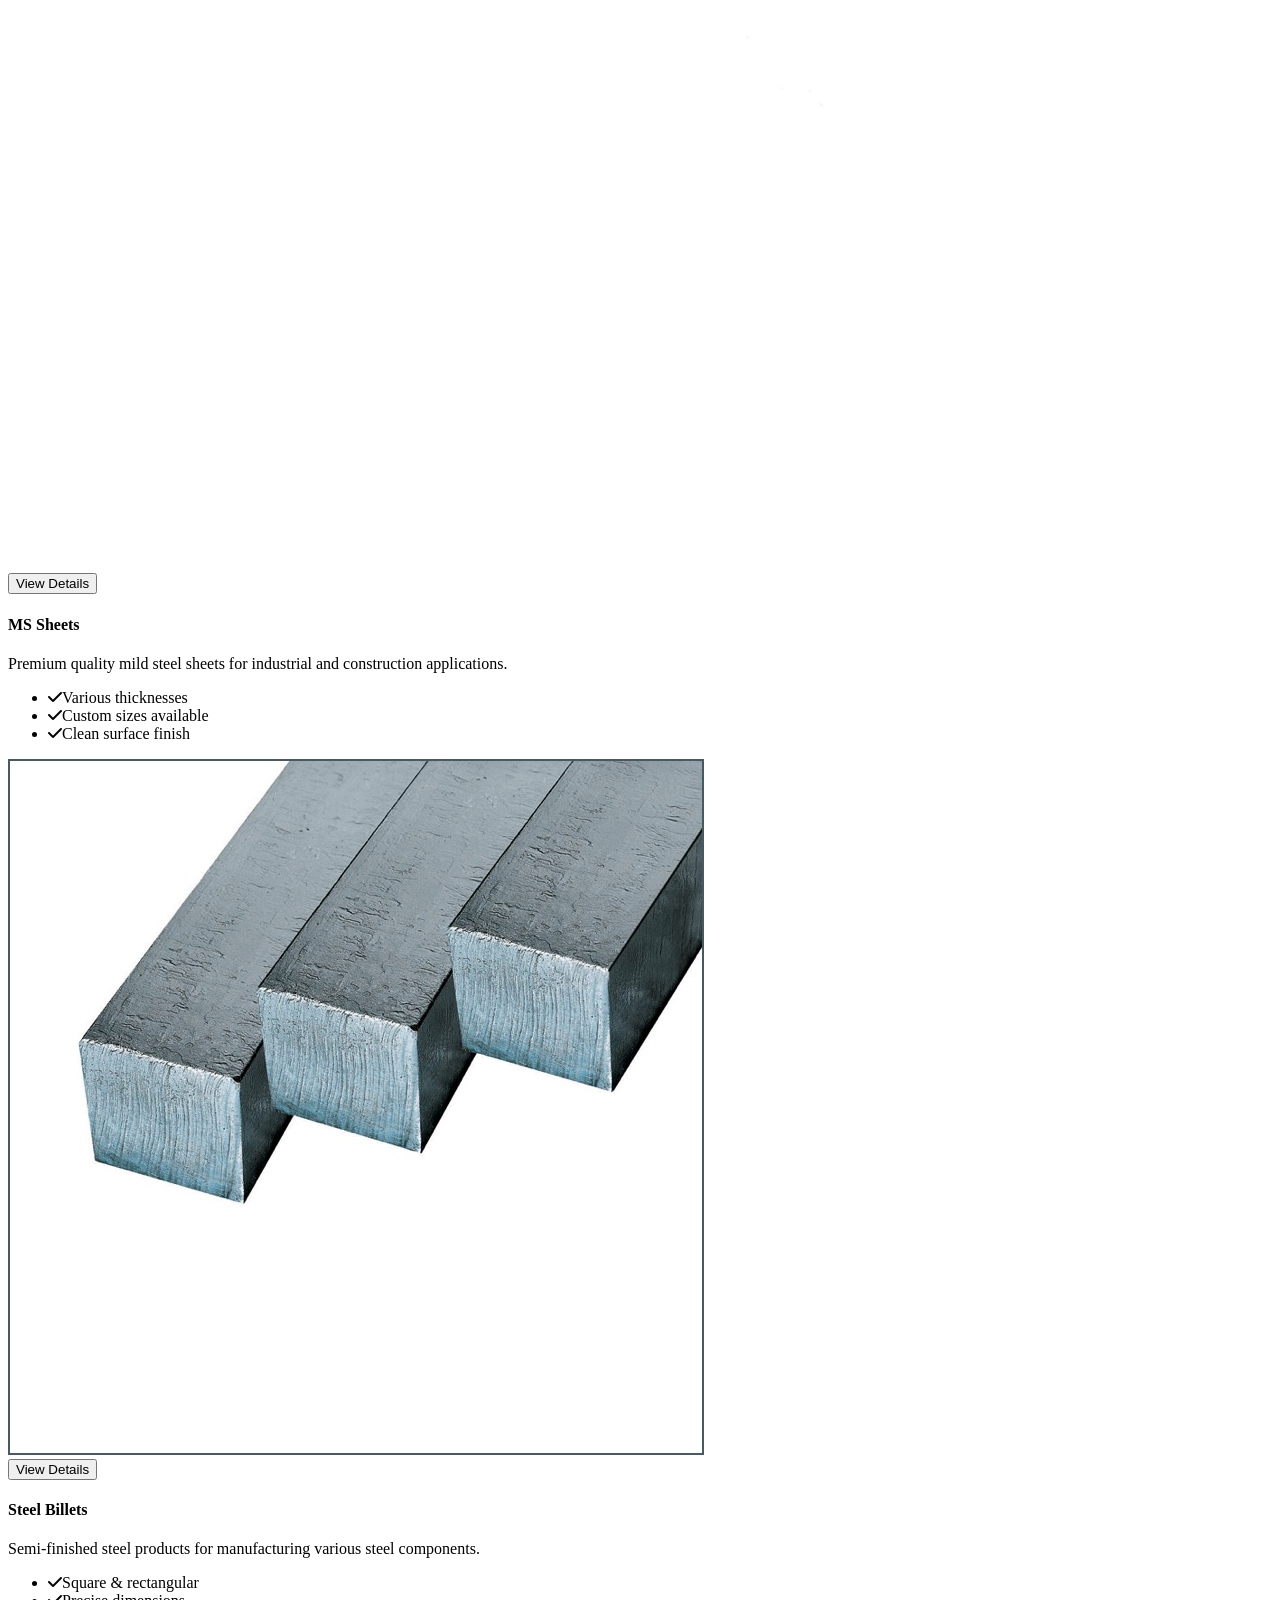
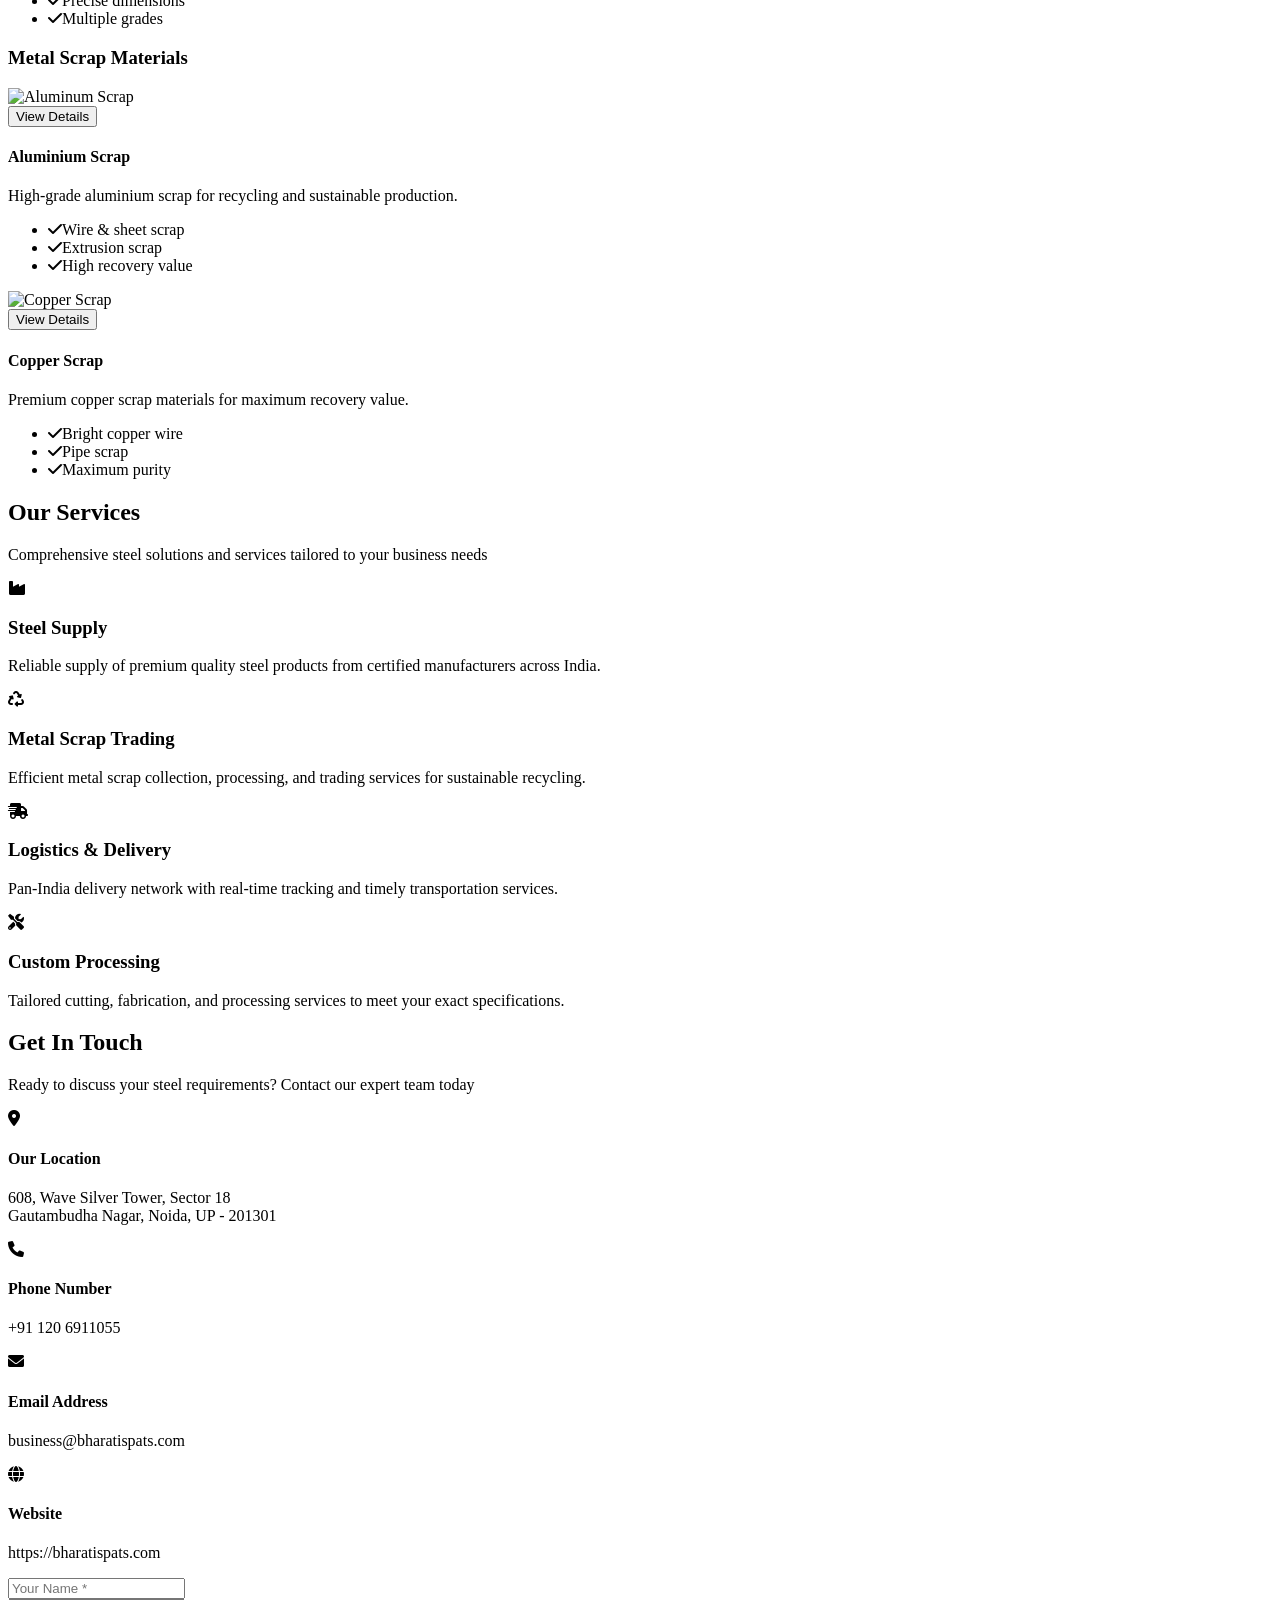
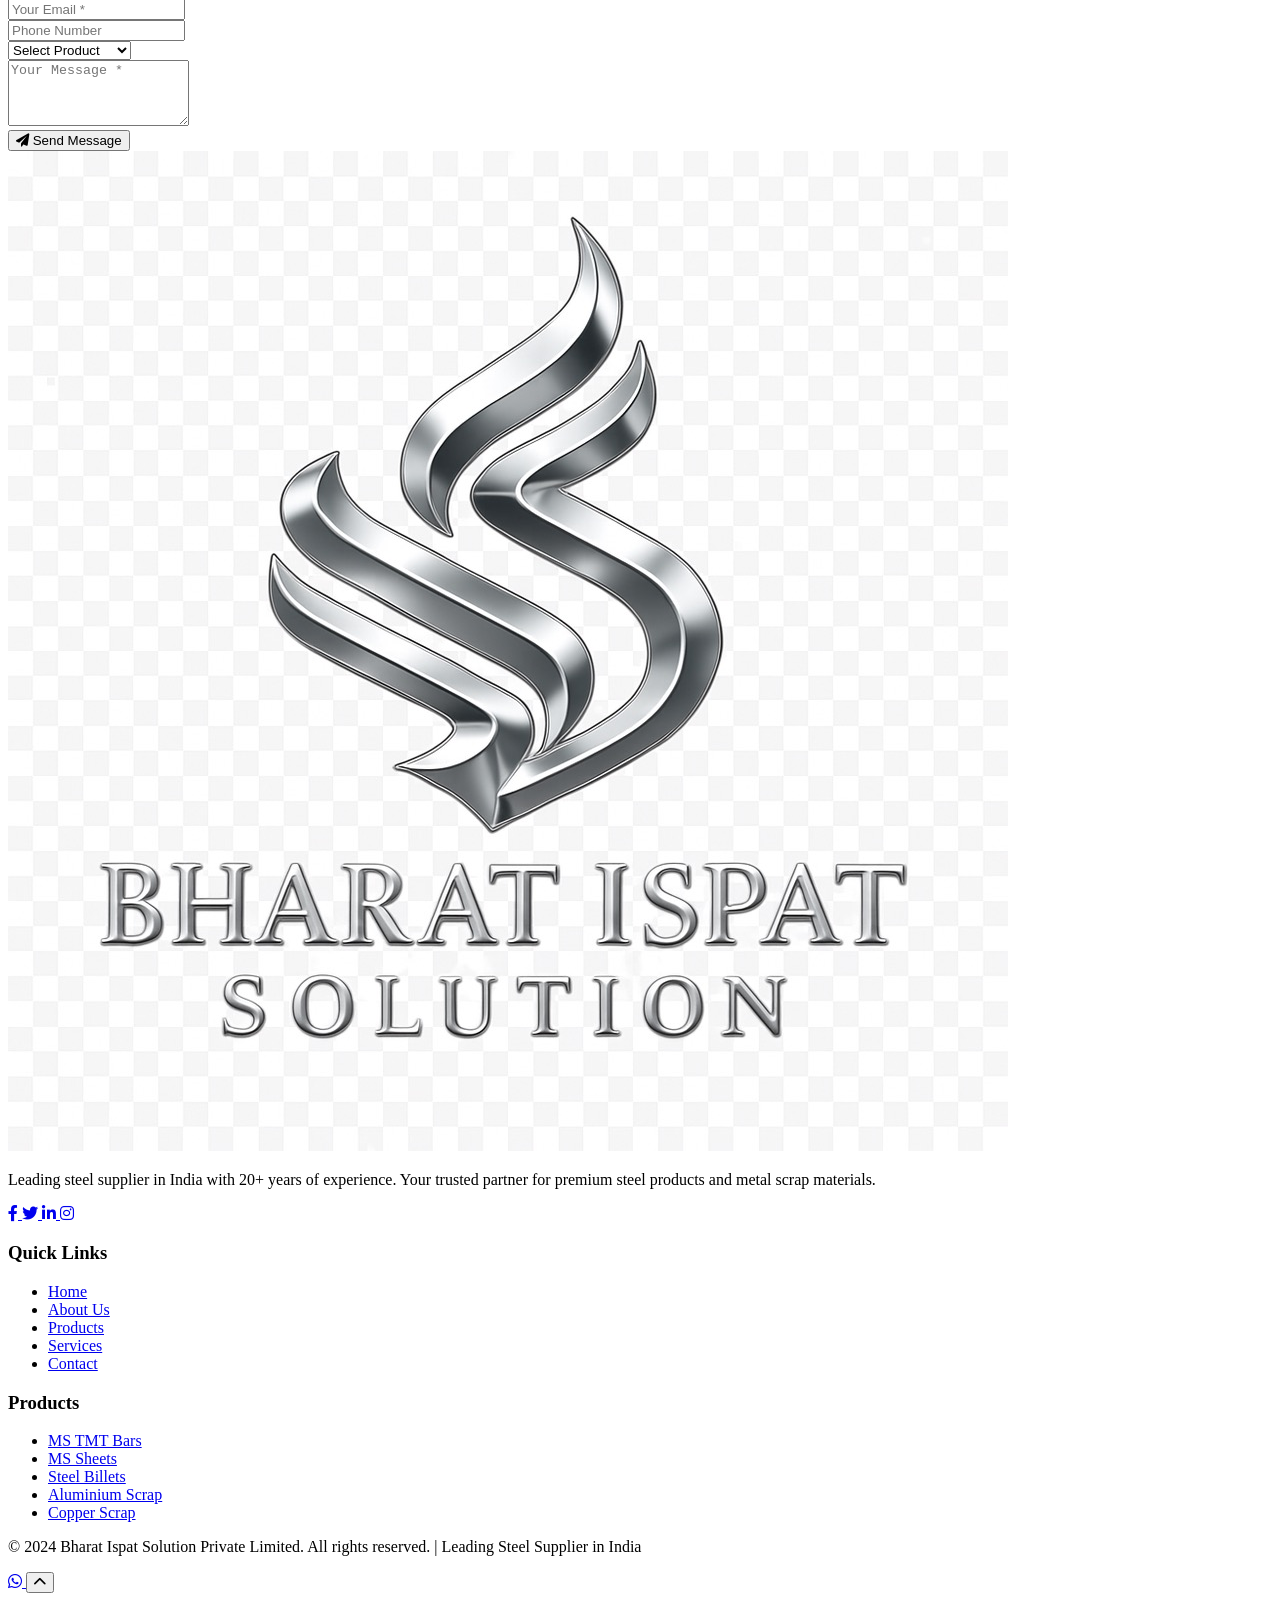
==== commit 38dcc34a: "auto-commit for bd68c947-deb2-4e3b-8cf0-d4fb5e03e104" ====
--- a/index.html
+++ b/index.html
@@ -681,9 +681,15 @@
     <div class="fixed bottom-6 right-6 z-50">
         <a href="https://wa.me/911206911055?text=Hi%2C%20I%20am%20interested%20in%20your%20steel%20products" 
            target="_blank" 
-           class="bg-green-500 hover:bg-green-600 text-white w-14 h-14 rounded-full flex items-center justify-center shadow-2xl hover:shadow-green-200 transform hover:scale-110 transition-all duration-300 animate-pulse">
+           class="bg-green-500 hover:bg-green-600 text-white w-14 h-14 rounded-full flex items-center justify-center shadow-2xl hover:shadow-green-200 transform hover:scale-110 transition-all duration-300 animate-pulse mb-4">
             <i class="fab fa-whatsapp text-2xl"></i>
         </a>
+        
+        <!-- Back to Top Button -->
+        <button id="backToTop" 
+                class="bg-steel-blue hover:bg-slate-gray text-white w-12 h-12 rounded-full flex items-center justify-center shadow-lg transform hover:scale-110 transition-all duration-300 opacity-0 pointer-events-none">
+            <i class="fas fa-chevron-up text-lg"></i>
+        </button>
     </div>
 
     <!-- JavaScript -->
@@ -797,8 +803,9 @@
             }, 5000);
         }
         
-        // Navbar scroll effect
-        window.addEventListener('scroll', () => {
+        // Enhanced performance optimization
+        let ticking = false;
+        function updateScrollEffects() {
             const navbar = document.querySelector('nav');
             if (window.scrollY > 100) {
                 navbar.classList.add('bg-white/98');
@@ -807,6 +814,15 @@
                 navbar.classList.add('bg-white/95');
                 navbar.classList.remove('bg-white/98');
             }
+            ticking = false;
+        }
+        
+        // Throttled scroll listener
+        window.addEventListener('scroll', () => {
+            if (!ticking) {
+                requestAnimationFrame(updateScrollEffects);
+                ticking = true;
+            }
         });
         
         // Intersection Observer for animations
@@ -830,6 +846,14 @@
             animateElements.forEach(el => {
                 observer.observe(el);
             });
+            
+            // Add scroll-triggered animations
+            const statsElements = document.querySelectorAll('[class*="stat-item"]');
+            statsElements.forEach((el, index) => {
+                setTimeout(() => {
+                    el.style.animationDelay = `${index * 0.2}s`;
+                }, 100);
+            });
         });
     </script>
 </body>
